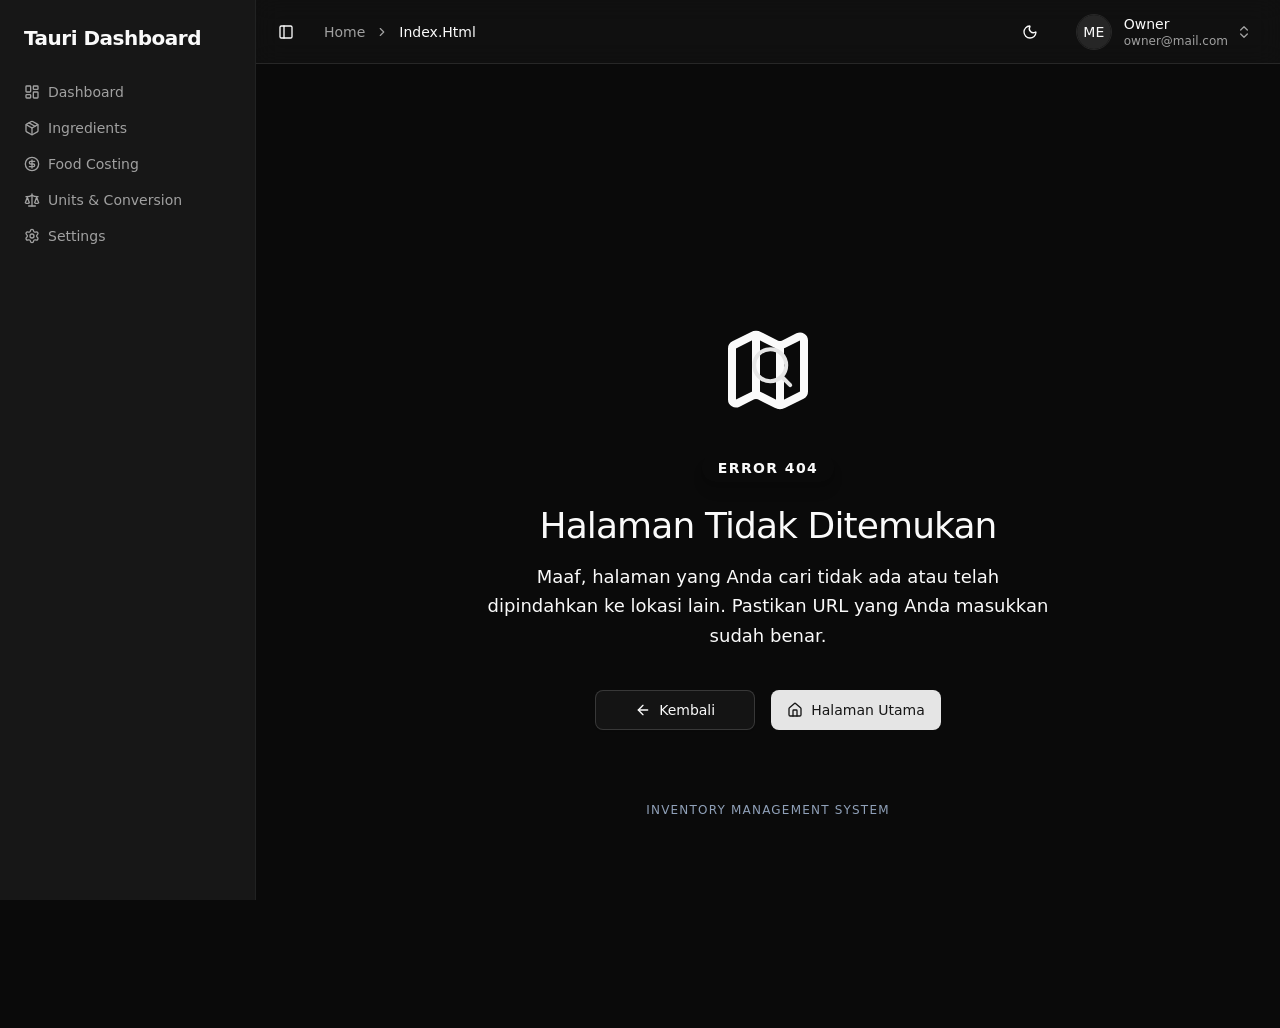
==== index.html @ 5212d410 "first commit" ====
<!doctype html>
<html lang="en">
  <head>
    <meta charset="UTF-8" />
    <link rel="icon" type="image/svg+xml" href="/vite.svg" />
    <meta name="viewport" content="width=device-width, initial-scale=1.0" />
    <title>recipe-management</title>
    <script type="module" crossorigin src="/assets/index-CZY2-9DW.js"></script>
    <link rel="stylesheet" crossorigin href="/assets/index-BHCFNQaO.css">
  </head>
  <body>
    <div id="root"></div>
  </body>
</html>
---- assets/index-BHCFNQaO.css ----
@layer properties{@supports (((-webkit-hyphens:none)) and (not (margin-trim:inline))) or ((-moz-orient:inline) and (not (color:rgb(from red r g b)))){*,:before,:after,::backdrop{--tw-translate-x:0;--tw-translate-y:0;--tw-translate-z:0;--tw-scale-x:1;--tw-scale-y:1;--tw-scale-z:1;--tw-rotate-x:initial;--tw-rotate-y:initial;--tw-rotate-z:initial;--tw-skew-x:initial;--tw-skew-y:initial;--tw-space-y-reverse:0;--tw-space-x-reverse:0;--tw-border-style:solid;--tw-leading:initial;--tw-font-weight:initial;--tw-tracking:initial;--tw-ordinal:initial;--tw-slashed-zero:initial;--tw-numeric-figure:initial;--tw-numeric-spacing:initial;--tw-numeric-fraction:initial;--tw-shadow:0 0 #0000;--tw-shadow-color:initial;--tw-shadow-alpha:100%;--tw-inset-shadow:0 0 #0000;--tw-inset-shadow-color:initial;--tw-inset-shadow-alpha:100%;--tw-ring-color:initial;--tw-ring-shadow:0 0 #0000;--tw-inset-ring-color:initial;--tw-inset-ring-shadow:0 0 #0000;--tw-ring-inset:initial;--tw-ring-offset-width:0px;--tw-ring-offset-color:#fff;--tw-ring-offset-shadow:0 0 #0000;--tw-outline-style:solid;--tw-blur:initial;--tw-brightness:initial;--tw-contrast:initial;--tw-grayscale:initial;--tw-hue-rotate:initial;--tw-invert:initial;--tw-opacity:initial;--tw-saturate:initial;--tw-sepia:initial;--tw-drop-shadow:initial;--tw-drop-shadow-color:initial;--tw-drop-shadow-alpha:100%;--tw-drop-shadow-size:initial;--tw-backdrop-blur:initial;--tw-backdrop-brightness:initial;--tw-backdrop-contrast:initial;--tw-backdrop-grayscale:initial;--tw-backdrop-hue-rotate:initial;--tw-backdrop-invert:initial;--tw-backdrop-opacity:initial;--tw-backdrop-saturate:initial;--tw-backdrop-sepia:initial;--tw-duration:initial;--tw-ease:initial;--tw-content:"";--tw-animation-delay:0s;--tw-animation-direction:normal;--tw-animation-duration:initial;--tw-animation-fill-mode:none;--tw-animation-iteration-count:1;--tw-enter-blur:0;--tw-enter-opacity:1;--tw-enter-rotate:0;--tw-enter-scale:1;--tw-enter-translate-x:0;--tw-enter-translate-y:0;--tw-exit-blur:0;--tw-exit-opacity:1;--tw-exit-rotate:0;--tw-exit-scale:1;--tw-exit-translate-x:0;--tw-exit-translate-y:0}}}@layer theme{:root,:host{--font-sans:ui-sans-serif, system-ui, sans-serif, "Apple Color Emoji", "Segoe UI Emoji", "Segoe UI Symbol", "Noto Color Emoji";--font-mono:ui-monospace, SFMono-Regular, Menlo, Monaco, Consolas, "Liberation Mono", "Courier New", monospace;--color-red-50:oklch(97.1% .013 17.38);--color-red-100:oklch(93.6% .032 17.717);--color-red-400:oklch(70.4% .191 22.216);--color-red-500:oklch(63.7% .237 25.331);--color-red-600:oklch(57.7% .245 27.325);--color-red-900:oklch(39.6% .141 25.723);--color-red-950:oklch(25.8% .092 26.042);--color-amber-500:oklch(76.9% .188 70.08);--color-amber-600:oklch(66.6% .179 58.318);--color-amber-700:oklch(55.5% .163 48.998);--color-green-100:oklch(96.2% .044 156.743);--color-green-400:oklch(79.2% .209 151.711);--color-green-500:oklch(72.3% .219 149.579);--color-green-600:oklch(62.7% .194 149.214);--color-green-700:oklch(52.7% .154 150.069);--color-blue-50:oklch(97% .014 254.604);--color-blue-100:oklch(93.2% .032 255.585);--color-blue-400:oklch(70.7% .165 254.624);--color-blue-500:oklch(62.3% .214 259.815);--color-blue-600:oklch(54.6% .245 262.881);--color-blue-700:oklch(48.8% .243 264.376);--color-blue-800:oklch(42.4% .199 265.638);--color-slate-200:oklch(92.9% .013 255.508);--color-slate-300:oklch(86.9% .022 252.894);--color-slate-400:oklch(70.4% .04 256.788);--color-slate-500:oklch(55.4% .046 257.417);--color-slate-600:oklch(44.6% .043 257.281);--color-slate-700:oklch(37.2% .044 257.287);--color-slate-800:oklch(27.9% .041 260.031);--color-slate-900:oklch(20.8% .042 265.755);--color-gray-100:oklch(96.7% .003 264.542);--color-gray-300:oklch(87.2% .01 258.338);--color-gray-700:oklch(37.3% .034 259.733);--color-gray-800:oklch(27.8% .033 256.848);--color-black:#000;--color-white:#fff;--spacing:.25rem;--container-sm:24rem;--container-md:28rem;--container-lg:32rem;--container-xl:36rem;--container-4xl:56rem;--container-5xl:64rem;--text-xs:.75rem;--text-xs--line-height:calc(1 / .75);--text-sm:.875rem;--text-sm--line-height:calc(1.25 / .875);--text-base:1rem;--text-base--line-height: 1.5 ;--text-lg:1.125rem;--text-lg--line-height:calc(1.75 / 1.125);--text-xl:1.25rem;--text-xl--line-height:calc(1.75 / 1.25);--text-2xl:1.5rem;--text-2xl--line-height:calc(2 / 1.5);--text-3xl:1.875rem;--text-3xl--line-height: 1.2 ;--text-4xl:2.25rem;--text-4xl--line-height:calc(2.5 / 2.25);--font-weight-light:300;--font-weight-normal:400;--font-weight-medium:500;--font-weight-semibold:600;--font-weight-bold:700;--font-weight-black:900;--tracking-tighter:-.05em;--tracking-tight:-.025em;--tracking-wider:.05em;--tracking-widest:.1em;--leading-snug:1.375;--leading-relaxed:1.625;--radius-xs:.125rem;--ease-in-out:cubic-bezier(.4, 0, .2, 1);--animate-spin:spin 1s linear infinite;--animate-pulse:pulse 2s cubic-bezier(.4, 0, .6, 1) infinite;--blur-md:12px;--blur-2xl:40px;--blur-3xl:64px;--aspect-video:16 / 9;--default-transition-duration:.15s;--default-transition-timing-function:cubic-bezier(.4, 0, .2, 1);--default-font-family:var(--font-sans);--default-mono-font-family:var(--font-mono);--color-border:var(--border)}}@layer base{*,:after,:before,::backdrop{box-sizing:border-box;border:0 solid;margin:0;padding:0}::file-selector-button{box-sizing:border-box;border:0 solid;margin:0;padding:0}html,:host{-webkit-text-size-adjust:100%;tab-size:4;line-height:1.5;font-family:var(--default-font-family,ui-sans-serif, system-ui, sans-serif, "Apple Color Emoji", "Segoe UI Emoji", "Segoe UI Symbol", "Noto Color Emoji");font-feature-settings:var(--default-font-feature-settings,normal);font-variation-settings:var(--default-font-variation-settings,normal);-webkit-tap-highlight-color:transparent}hr{height:0;color:inherit;border-top-width:1px}abbr:where([title]){-webkit-text-decoration:underline dotted;text-decoration:underline dotted}h1,h2,h3,h4,h5,h6{font-size:inherit;font-weight:inherit}a{color:inherit;-webkit-text-decoration:inherit;text-decoration:inherit}b,strong{font-weight:bolder}code,kbd,samp,pre{font-family:var(--default-mono-font-family,ui-monospace, SFMono-Regular, Menlo, Monaco, Consolas, "Liberation Mono", "Courier New", monospace);font-feature-settings:var(--default-mono-font-feature-settings,normal);font-variation-settings:var(--default-mono-font-variation-settings,normal);font-size:1em}small{font-size:80%}sub,sup{vertical-align:baseline;font-size:75%;line-height:0;position:relative}sub{bottom:-.25em}sup{top:-.5em}table{text-indent:0;border-color:inherit;border-collapse:collapse}:-moz-focusring{outline:auto}progress{vertical-align:baseline}summary{display:list-item}ol,ul,menu{list-style:none}img,svg,video,canvas,audio,iframe,embed,object{vertical-align:middle;display:block}img,video{max-width:100%;height:auto}button,input,select,optgroup,textarea{font:inherit;font-feature-settings:inherit;font-variation-settings:inherit;letter-spacing:inherit;color:inherit;opacity:1;background-color:#0000;border-radius:0}::file-selector-button{font:inherit;font-feature-settings:inherit;font-variation-settings:inherit;letter-spacing:inherit;color:inherit;opacity:1;background-color:#0000;border-radius:0}:where(select:is([multiple],[size])) optgroup{font-weight:bolder}:where(select:is([multiple],[size])) optgroup option{padding-inline-start:20px}::file-selector-button{margin-inline-end:4px}::placeholder{opacity:1}@supports (not ((-webkit-appearance:-apple-pay-button))) or (contain-intrinsic-size:1px){::placeholder{color:currentColor}@supports (color:color-mix(in lab,red,red)){::placeholder{color:color-mix(in oklab,currentcolor 50%,transparent)}}}textarea{resize:vertical}::-webkit-search-decoration{-webkit-appearance:none}::-webkit-date-and-time-value{min-height:1lh;text-align:inherit}::-webkit-datetime-edit{display:inline-flex}::-webkit-datetime-edit-fields-wrapper{padding:0}::-webkit-datetime-edit{padding-block:0}::-webkit-datetime-edit-year-field{padding-block:0}::-webkit-datetime-edit-month-field{padding-block:0}::-webkit-datetime-edit-day-field{padding-block:0}::-webkit-datetime-edit-hour-field{padding-block:0}::-webkit-datetime-edit-minute-field{padding-block:0}::-webkit-datetime-edit-second-field{padding-block:0}::-webkit-datetime-edit-millisecond-field{padding-block:0}::-webkit-datetime-edit-meridiem-field{padding-block:0}::-webkit-calendar-picker-indicator{line-height:1}:-moz-ui-invalid{box-shadow:none}button,input:where([type=button],[type=reset],[type=submit]){appearance:button}::file-selector-button{appearance:button}::-webkit-inner-spin-button{height:auto}::-webkit-outer-spin-button{height:auto}[hidden]:where(:not([hidden=until-found])){display:none!important}*{border-color:var(--border);outline-color:var(--ring)}@supports (color:color-mix(in lab,red,red)){*{outline-color:color-mix(in oklab,var(--ring) 50%,transparent)}}body{background-color:var(--background);color:var(--foreground)}}@layer components;@layer utilities{.\@container\/card-header{container:card-header/inline-size}.pointer-events-none{pointer-events:none}.collapse{visibility:collapse}.sr-only{clip-path:inset(50%);white-space:nowrap;border-width:0;width:1px;height:1px;margin:-1px;padding:0;position:absolute;overflow:hidden}.absolute{position:absolute}.fixed{position:fixed}.relative{position:relative}.static{position:static}.sticky{position:sticky}.inset-0{inset:calc(var(--spacing) * 0)}.inset-x-0{inset-inline:calc(var(--spacing) * 0)}.inset-y-0{inset-block:calc(var(--spacing) * 0)}.start{inset-inline-start:var(--spacing)}.end{inset-inline-end:var(--spacing)}.top-0{top:calc(var(--spacing) * 0)}.top-1{top:calc(var(--spacing) * 1)}.top-1\.5{top:calc(var(--spacing) * 1.5)}.top-1\/2{top:50%}.top-2\.5{top:calc(var(--spacing) * 2.5)}.top-3{top:calc(var(--spacing) * 3)}.top-3\.5{top:calc(var(--spacing) * 3.5)}.top-4{top:calc(var(--spacing) * 4)}.top-\[50\%\]{top:50%}.-right-2{right:calc(var(--spacing) * -2)}.right-0{right:calc(var(--spacing) * 0)}.right-1{right:calc(var(--spacing) * 1)}.right-2{right:calc(var(--spacing) * 2)}.right-3{right:calc(var(--spacing) * 3)}.right-4{right:calc(var(--spacing) * 4)}.-bottom-2{bottom:calc(var(--spacing) * -2)}.-bottom-4{bottom:calc(var(--spacing) * -4)}.bottom-0{bottom:calc(var(--spacing) * 0)}.bottom-10{bottom:calc(var(--spacing) * 10)}.left-0{left:calc(var(--spacing) * 0)}.left-1\/2{left:50%}.left-2{left:calc(var(--spacing) * 2)}.left-2\.5{left:calc(var(--spacing) * 2.5)}.left-3{left:calc(var(--spacing) * 3)}.left-\[50\%\]{left:50%}.z-10{z-index:10}.z-20{z-index:20}.z-50{z-index:50}.z-\[100\]{z-index:100}.order-1{order:1}.order-2{order:2}.col-span-1{grid-column:span 1/span 1}.col-span-2{grid-column:span 2/span 2}.col-start-2{grid-column-start:2}.row-span-2{grid-row:span 2/span 2}.row-start-1{grid-row-start:1}.container{width:100%}@media(min-width:40rem){.container{max-width:40rem}}@media(min-width:48rem){.container{max-width:48rem}}@media(min-width:64rem){.container{max-width:64rem}}@media(min-width:80rem){.container{max-width:80rem}}@media(min-width:96rem){.container{max-width:96rem}}.-mx-1{margin-inline:calc(var(--spacing) * -1)}.mx-0{margin-inline:calc(var(--spacing) * 0)}.mx-2{margin-inline:calc(var(--spacing) * 2)}.mx-3\.5{margin-inline:calc(var(--spacing) * 3.5)}.mx-4{margin-inline:calc(var(--spacing) * 4)}.mx-auto{margin-inline:auto}.my-0\.5{margin-block:calc(var(--spacing) * .5)}.my-1{margin-block:calc(var(--spacing) * 1)}.my-4{margin-block:calc(var(--spacing) * 4)}.mt-1{margin-top:calc(var(--spacing) * 1)}.mt-2{margin-top:calc(var(--spacing) * 2)}.mt-3{margin-top:calc(var(--spacing) * 3)}.mt-4{margin-top:calc(var(--spacing) * 4)}.mt-6{margin-top:calc(var(--spacing) * 6)}.mt-8{margin-top:calc(var(--spacing) * 8)}.mt-auto{margin-top:auto}.mr-1{margin-right:calc(var(--spacing) * 1)}.mr-2{margin-right:calc(var(--spacing) * 2)}.mb-1{margin-bottom:calc(var(--spacing) * 1)}.mb-2{margin-bottom:calc(var(--spacing) * 2)}.mb-4{margin-bottom:calc(var(--spacing) * 4)}.mb-6{margin-bottom:calc(var(--spacing) * 6)}.mb-8{margin-bottom:calc(var(--spacing) * 8)}.mb-12{margin-bottom:calc(var(--spacing) * 12)}.ml-2{margin-left:calc(var(--spacing) * 2)}.ml-4{margin-left:calc(var(--spacing) * 4)}.ml-auto{margin-left:auto}.block{display:block}.flex{display:flex}.grid{display:grid}.hidden{display:none}.inline{display:inline}.inline-block{display:inline-block}.inline-flex{display:inline-flex}.table{display:table}.table-caption{display:table-caption}.table-cell{display:table-cell}.table-row{display:table-row}.field-sizing-content{field-sizing:content}.aspect-square{aspect-ratio:1}.aspect-video{aspect-ratio:var(--aspect-video)}.size-2{width:calc(var(--spacing) * 2);height:calc(var(--spacing) * 2)}.size-2\.5{width:calc(var(--spacing) * 2.5);height:calc(var(--spacing) * 2.5)}.size-3\.5{width:calc(var(--spacing) * 3.5);height:calc(var(--spacing) * 3.5)}.size-4{width:calc(var(--spacing) * 4);height:calc(var(--spacing) * 4)}.size-7{width:calc(var(--spacing) * 7);height:calc(var(--spacing) * 7)}.size-8{width:calc(var(--spacing) * 8);height:calc(var(--spacing) * 8)}.size-9{width:calc(var(--spacing) * 9);height:calc(var(--spacing) * 9)}.size-10{width:calc(var(--spacing) * 10);height:calc(var(--spacing) * 10)}.size-full{width:100%;height:100%}.h-1\.5{height:calc(var(--spacing) * 1.5)}.h-2{height:calc(var(--spacing) * 2)}.h-2\.5{height:calc(var(--spacing) * 2.5)}.h-4{height:calc(var(--spacing) * 4)}.h-5{height:calc(var(--spacing) * 5)}.h-7{height:calc(var(--spacing) * 7)}.h-8{height:calc(var(--spacing) * 8)}.h-9{height:calc(var(--spacing) * 9)}.h-10{height:calc(var(--spacing) * 10)}.h-12{height:calc(var(--spacing) * 12)}.h-14{height:calc(var(--spacing) * 14)}.h-16{height:calc(var(--spacing) * 16)}.h-20{height:calc(var(--spacing) * 20)}.h-24{height:calc(var(--spacing) * 24)}.h-32{height:calc(var(--spacing) * 32)}.h-40{height:calc(var(--spacing) * 40)}.h-48{height:calc(var(--spacing) * 48)}.h-\[1\.2rem\]{height:1.2rem}.h-\[1\.15rem\]{height:1.15rem}.h-\[300px\]{height:300px}.h-\[calc\(100\%-1px\)\]{height:calc(100% - 1px)}.h-\[var\(--radix-select-trigger-height\)\]{height:var(--radix-select-trigger-height)}.h-auto{height:auto}.h-full{height:100%}.h-px{height:1px}.h-svh{height:100svh}.max-h-\(--radix-dropdown-menu-content-available-height\){max-height:var(--radix-dropdown-menu-content-available-height)}.max-h-\(--radix-select-content-available-height\){max-height:var(--radix-select-content-available-height)}.max-h-40{max-height:calc(var(--spacing) * 40)}.max-h-\[60vh\]{max-height:60vh}.max-h-\[90vh\]{max-height:90vh}.min-h-0{min-height:calc(var(--spacing) * 0)}.min-h-16{min-height:calc(var(--spacing) * 16)}.min-h-screen{min-height:100vh}.min-h-svh{min-height:100svh}.w-\(--sidebar-width\){width:var(--sidebar-width)}.w-0{width:calc(var(--spacing) * 0)}.w-1{width:calc(var(--spacing) * 1)}.w-1\.5{width:calc(var(--spacing) * 1.5)}.w-2{width:calc(var(--spacing) * 2)}.w-2\.5{width:calc(var(--spacing) * 2.5)}.w-3\/4{width:75%}.w-4{width:calc(var(--spacing) * 4)}.w-5{width:calc(var(--spacing) * 5)}.w-8{width:calc(var(--spacing) * 8)}.w-9{width:calc(var(--spacing) * 9)}.w-10{width:calc(var(--spacing) * 10)}.w-12{width:calc(var(--spacing) * 12)}.w-16{width:calc(var(--spacing) * 16)}.w-20{width:calc(var(--spacing) * 20)}.w-24{width:calc(var(--spacing) * 24)}.w-40{width:calc(var(--spacing) * 40)}.w-48{width:calc(var(--spacing) * 48)}.w-56{width:calc(var(--spacing) * 56)}.w-\[1\.2rem\]{width:1.2rem}.w-\[50px\]{width:50px}.w-\[80\%\]{width:80%}.w-\[80px\]{width:80px}.w-\[100px\]{width:100px}.w-\[150px\]{width:150px}.w-auto{width:auto}.w-fit{width:fit-content}.w-full{width:100%}.max-w-\(--skeleton-width\){max-width:var(--skeleton-width)}.max-w-4xl{max-width:var(--container-4xl)}.max-w-5xl{max-width:var(--container-5xl)}.max-w-\[calc\(100\%-2rem\)\]{max-width:calc(100% - 2rem)}.max-w-md{max-width:var(--container-md)}.max-w-sm{max-width:var(--container-sm)}.max-w-xl{max-width:var(--container-xl)}.min-w-0{min-width:calc(var(--spacing) * 0)}.min-w-5{min-width:calc(var(--spacing) * 5)}.min-w-\[8rem\]{min-width:8rem}.min-w-\[160px\]{min-width:160px}.min-w-\[var\(--radix-select-trigger-width\)\]{min-width:var(--radix-select-trigger-width)}.min-w-fit{min-width:fit-content}.flex-1{flex:1}.shrink-0{flex-shrink:0}.grow{flex-grow:1}.caption-bottom{caption-side:bottom}.origin-\(--radix-dropdown-menu-content-transform-origin\){transform-origin:var(--radix-dropdown-menu-content-transform-origin)}.origin-\(--radix-select-content-transform-origin\){transform-origin:var(--radix-select-content-transform-origin)}.origin-\(--radix-tooltip-content-transform-origin\){transform-origin:var(--radix-tooltip-content-transform-origin)}.-translate-x-1\/2{--tw-translate-x: -50% ;translate:var(--tw-translate-x) var(--tw-translate-y)}.-translate-x-px{--tw-translate-x:-1px;translate:var(--tw-translate-x) var(--tw-translate-y)}.translate-x-\[-50\%\]{--tw-translate-x:-50%;translate:var(--tw-translate-x) var(--tw-translate-y)}.translate-x-px{--tw-translate-x:1px;translate:var(--tw-translate-x) var(--tw-translate-y)}.-translate-y-1\/2{--tw-translate-y: -50% ;translate:var(--tw-translate-x) var(--tw-translate-y)}.translate-y-\[-50\%\]{--tw-translate-y:-50%;translate:var(--tw-translate-x) var(--tw-translate-y)}.translate-y-\[calc\(-50\%_-_2px\)\]{--tw-translate-y: calc(-50% - 2px) ;translate:var(--tw-translate-x) var(--tw-translate-y)}.scale-0{--tw-scale-x:0%;--tw-scale-y:0%;--tw-scale-z:0%;scale:var(--tw-scale-x) var(--tw-scale-y)}.scale-100{--tw-scale-x:100%;--tw-scale-y:100%;--tw-scale-z:100%;scale:var(--tw-scale-x) var(--tw-scale-y)}.scale-150{--tw-scale-x:150%;--tw-scale-y:150%;--tw-scale-z:150%;scale:var(--tw-scale-x) var(--tw-scale-y)}.rotate-0{rotate:none}.rotate-45{rotate:45deg}.rotate-90{rotate:90deg}.transform{transform:var(--tw-rotate-x,) var(--tw-rotate-y,) var(--tw-rotate-z,) var(--tw-skew-x,) var(--tw-skew-y,)}.animate-in{animation:enter var(--tw-animation-duration,var(--tw-duration,.15s))var(--tw-ease,ease)var(--tw-animation-delay,0s)var(--tw-animation-iteration-count,1)var(--tw-animation-direction,normal)var(--tw-animation-fill-mode,none)}.animate-pulse{animation:var(--animate-pulse)}.animate-spin{animation:var(--animate-spin)}.cursor-default{cursor:default}.cursor-pointer{cursor:pointer}.touch-none{touch-action:none}.resize{resize:both}.resize-none{resize:none}.scroll-my-1{scroll-margin-block:calc(var(--spacing) * 1)}.auto-rows-min{grid-auto-rows:min-content}.grid-cols-1{grid-template-columns:repeat(1,minmax(0,1fr))}.grid-cols-2{grid-template-columns:repeat(2,minmax(0,1fr))}.grid-cols-3{grid-template-columns:repeat(3,minmax(0,1fr))}.grid-rows-\[auto_auto\]{grid-template-rows:auto auto}.flex-col{flex-direction:column}.flex-col-reverse{flex-direction:column-reverse}.flex-row{flex-direction:row}.flex-wrap{flex-wrap:wrap}.place-items-center{place-items:center}.items-center{align-items:center}.items-end{align-items:flex-end}.items-start{align-items:flex-start}.items-stretch{align-items:stretch}.justify-between{justify-content:space-between}.justify-center{justify-content:center}.justify-end{justify-content:flex-end}.gap-1{gap:calc(var(--spacing) * 1)}.gap-1\.5{gap:calc(var(--spacing) * 1.5)}.gap-2{gap:calc(var(--spacing) * 2)}.gap-3{gap:calc(var(--spacing) * 3)}.gap-4{gap:calc(var(--spacing) * 4)}.gap-6{gap:calc(var(--spacing) * 6)}.gap-8{gap:calc(var(--spacing) * 8)}:where(.space-y-0>:not(:last-child)){--tw-space-y-reverse:0;margin-block-start:calc(calc(var(--spacing) * 0) * var(--tw-space-y-reverse));margin-block-end:calc(calc(var(--spacing) * 0) * calc(1 - var(--tw-space-y-reverse)))}:where(.space-y-0\.5>:not(:last-child)){--tw-space-y-reverse:0;margin-block-start:calc(calc(var(--spacing) * .5) * var(--tw-space-y-reverse));margin-block-end:calc(calc(var(--spacing) * .5) * calc(1 - var(--tw-space-y-reverse)))}:where(.space-y-1>:not(:last-child)){--tw-space-y-reverse:0;margin-block-start:calc(calc(var(--spacing) * 1) * var(--tw-space-y-reverse));margin-block-end:calc(calc(var(--spacing) * 1) * calc(1 - var(--tw-space-y-reverse)))}:where(.space-y-2>:not(:last-child)){--tw-space-y-reverse:0;margin-block-start:calc(calc(var(--spacing) * 2) * var(--tw-space-y-reverse));margin-block-end:calc(calc(var(--spacing) * 2) * calc(1 - var(--tw-space-y-reverse)))}:where(.space-y-3>:not(:last-child)){--tw-space-y-reverse:0;margin-block-start:calc(calc(var(--spacing) * 3) * var(--tw-space-y-reverse));margin-block-end:calc(calc(var(--spacing) * 3) * calc(1 - var(--tw-space-y-reverse)))}:where(.space-y-4>:not(:last-child)){--tw-space-y-reverse:0;margin-block-start:calc(calc(var(--spacing) * 4) * var(--tw-space-y-reverse));margin-block-end:calc(calc(var(--spacing) * 4) * calc(1 - var(--tw-space-y-reverse)))}:where(.space-y-6>:not(:last-child)){--tw-space-y-reverse:0;margin-block-start:calc(calc(var(--spacing) * 6) * var(--tw-space-y-reverse));margin-block-end:calc(calc(var(--spacing) * 6) * calc(1 - var(--tw-space-y-reverse)))}:where(.space-y-8>:not(:last-child)){--tw-space-y-reverse:0;margin-block-start:calc(calc(var(--spacing) * 8) * var(--tw-space-y-reverse));margin-block-end:calc(calc(var(--spacing) * 8) * calc(1 - var(--tw-space-y-reverse)))}:where(.space-y-10>:not(:last-child)){--tw-space-y-reverse:0;margin-block-start:calc(calc(var(--spacing) * 10) * var(--tw-space-y-reverse));margin-block-end:calc(calc(var(--spacing) * 10) * calc(1 - var(--tw-space-y-reverse)))}:where(.space-x-3>:not(:last-child)){--tw-space-x-reverse:0;margin-inline-start:calc(calc(var(--spacing) * 3) * var(--tw-space-x-reverse));margin-inline-end:calc(calc(var(--spacing) * 3) * calc(1 - var(--tw-space-x-reverse)))}.self-start{align-self:flex-start}.justify-self-end{justify-self:flex-end}.truncate{text-overflow:ellipsis;white-space:nowrap;overflow:hidden}.overflow-auto{overflow:auto}.overflow-hidden{overflow:hidden}.overflow-x-auto{overflow-x:auto}.overflow-x-hidden{overflow-x:hidden}.overflow-y-auto{overflow-y:auto}.rounded{border-radius:.25rem}.rounded-2xl{border-radius:calc(var(--radius) + 8px)}.rounded-\[2px\]{border-radius:2px}.rounded-\[inherit\]{border-radius:inherit}.rounded-full{border-radius:3.40282e38px}.rounded-lg{border-radius:var(--radius)}.rounded-md{border-radius:calc(var(--radius) - 2px)}.rounded-sm{border-radius:calc(var(--radius) - 4px)}.rounded-xl{border-radius:calc(var(--radius) + 4px)}.rounded-xs{border-radius:var(--radius-xs)}.border{border-style:var(--tw-border-style);border-width:1px}.border-2{border-style:var(--tw-border-style);border-width:2px}.border-4{border-style:var(--tw-border-style);border-width:4px}.border-\[1\.5px\]{border-style:var(--tw-border-style);border-width:1.5px}.border-t{border-top-style:var(--tw-border-style);border-top-width:1px}.border-r{border-right-style:var(--tw-border-style);border-right-width:1px}.border-b{border-bottom-style:var(--tw-border-style);border-bottom-width:1px}.border-l{border-left-style:var(--tw-border-style);border-left-width:1px}.border-dashed{--tw-border-style:dashed;border-style:dashed}.border-\(--color-border\){border-color:var(--color-border)}.border-blue-100{border-color:var(--color-blue-100)}.border-border\/50{border-color:var(--border)}@supports (color:color-mix(in lab,red,red)){.border-border\/50{border-color:color-mix(in oklab,var(--border) 50%,transparent)}}.border-destructive{border-color:var(--destructive)}.border-input{border-color:var(--input)}.border-muted{border-color:var(--muted)}.border-primary,.border-primary\/20{border-color:var(--primary)}@supports (color:color-mix(in lab,red,red)){.border-primary\/20{border-color:color-mix(in oklab,var(--primary) 20%,transparent)}}.border-red-50{border-color:var(--color-red-50)}.border-red-100{border-color:var(--color-red-100)}.border-sidebar-border{border-color:var(--sidebar-border)}.border-slate-200{border-color:var(--color-slate-200)}.border-transparent{border-color:#0000}.border-t-primary{border-top-color:var(--primary)}.border-t-transparent{border-top-color:#0000}.border-l-transparent{border-left-color:#0000}.bg-\(--color-bg\){background-color:var(--color-bg)}.bg-accent{background-color:var(--accent)}.bg-amber-600{background-color:var(--color-amber-600)}.bg-background{background-color:var(--background)}.bg-black\/50{background-color:#00000080}@supports (color:color-mix(in lab,red,red)){.bg-black\/50{background-color:color-mix(in oklab,var(--color-black) 50%,transparent)}}.bg-blue-50{background-color:var(--color-blue-50)}.bg-blue-600{background-color:var(--color-blue-600)}.bg-border{background-color:var(--border)}.bg-card,.bg-card\/50{background-color:var(--card)}@supports (color:color-mix(in lab,red,red)){.bg-card\/50{background-color:color-mix(in oklab,var(--card) 50%,transparent)}}.bg-destructive,.bg-destructive\/10{background-color:var(--destructive)}@supports (color:color-mix(in lab,red,red)){.bg-destructive\/10{background-color:color-mix(in oklab,var(--destructive) 10%,transparent)}}.bg-foreground{background-color:var(--foreground)}.bg-green-100{background-color:var(--color-green-100)}.bg-green-500{background-color:var(--color-green-500)}.bg-green-600{background-color:var(--color-green-600)}.bg-muted,.bg-muted\/30{background-color:var(--muted)}@supports (color:color-mix(in lab,red,red)){.bg-muted\/30{background-color:color-mix(in oklab,var(--muted) 30%,transparent)}}.bg-muted\/50{background-color:var(--muted)}@supports (color:color-mix(in lab,red,red)){.bg-muted\/50{background-color:color-mix(in oklab,var(--muted) 50%,transparent)}}.bg-popover{background-color:var(--popover)}.bg-primary,.bg-primary\/5{background-color:var(--primary)}@supports (color:color-mix(in lab,red,red)){.bg-primary\/5{background-color:color-mix(in oklab,var(--primary) 5%,transparent)}}.bg-primary\/10{background-color:var(--primary)}@supports (color:color-mix(in lab,red,red)){.bg-primary\/10{background-color:color-mix(in oklab,var(--primary) 10%,transparent)}}.bg-primary\/20{background-color:var(--primary)}@supports (color:color-mix(in lab,red,red)){.bg-primary\/20{background-color:color-mix(in oklab,var(--primary) 20%,transparent)}}.bg-primary\/40{background-color:var(--primary)}@supports (color:color-mix(in lab,red,red)){.bg-primary\/40{background-color:color-mix(in oklab,var(--primary) 40%,transparent)}}.bg-primary\/\[0\.02\]{background-color:var(--primary)}@supports (color:color-mix(in lab,red,red)){.bg-primary\/\[0\.02\]{background-color:color-mix(in oklab,var(--primary) 2%,transparent)}}.bg-red-50{background-color:var(--color-red-50)}.bg-red-50\/50{background-color:#fef2f280}@supports (color:color-mix(in lab,red,red)){.bg-red-50\/50{background-color:color-mix(in oklab,var(--color-red-50) 50%,transparent)}}.bg-red-100{background-color:var(--color-red-100)}.bg-secondary{background-color:var(--secondary)}.bg-sidebar{background-color:var(--sidebar)}.bg-sidebar-accent{background-color:var(--sidebar-accent)}.bg-sidebar-border{background-color:var(--sidebar-border)}.bg-slate-800{background-color:var(--color-slate-800)}.bg-slate-900{background-color:var(--color-slate-900)}.bg-transparent{background-color:#0000}.bg-white{background-color:var(--color-white)}.fill-current{fill:currentColor}.fill-foreground{fill:var(--foreground)}.fill-primary{fill:var(--primary)}.p-0{padding:calc(var(--spacing) * 0)}.p-1{padding:calc(var(--spacing) * 1)}.p-2{padding:calc(var(--spacing) * 2)}.p-3{padding:calc(var(--spacing) * 3)}.p-4{padding:calc(var(--spacing) * 4)}.p-6{padding:calc(var(--spacing) * 6)}.p-8{padding:calc(var(--spacing) * 8)}.p-\[3px\]{padding:3px}.p-px{padding:1px}.px-0{padding-inline:calc(var(--spacing) * 0)}.px-1{padding-inline:calc(var(--spacing) * 1)}.px-2{padding-inline:calc(var(--spacing) * 2)}.px-2\.5{padding-inline:calc(var(--spacing) * 2.5)}.px-3{padding-inline:calc(var(--spacing) * 3)}.px-4{padding-inline:calc(var(--spacing) * 4)}.px-6{padding-inline:calc(var(--spacing) * 6)}.py-0\.5{padding-block:calc(var(--spacing) * .5)}.py-1{padding-block:calc(var(--spacing) * 1)}.py-1\.5{padding-block:calc(var(--spacing) * 1.5)}.py-2{padding-block:calc(var(--spacing) * 2)}.py-4{padding-block:calc(var(--spacing) * 4)}.py-6{padding-block:calc(var(--spacing) * 6)}.py-8{padding-block:calc(var(--spacing) * 8)}.pt-2{padding-top:calc(var(--spacing) * 2)}.pt-3{padding-top:calc(var(--spacing) * 3)}.pt-4{padding-top:calc(var(--spacing) * 4)}.pt-6{padding-top:calc(var(--spacing) * 6)}.pt-8{padding-top:calc(var(--spacing) * 8)}.pt-12{padding-top:calc(var(--spacing) * 12)}.pr-2{padding-right:calc(var(--spacing) * 2)}.pr-4{padding-right:calc(var(--spacing) * 4)}.pr-8{padding-right:calc(var(--spacing) * 8)}.pr-12{padding-right:calc(var(--spacing) * 12)}.pb-2{padding-bottom:calc(var(--spacing) * 2)}.pb-3{padding-bottom:calc(var(--spacing) * 3)}.pb-4{padding-bottom:calc(var(--spacing) * 4)}.pl-2{padding-left:calc(var(--spacing) * 2)}.pl-8{padding-left:calc(var(--spacing) * 8)}.pl-9{padding-left:calc(var(--spacing) * 9)}.pl-10{padding-left:calc(var(--spacing) * 10)}.pl-12{padding-left:calc(var(--spacing) * 12)}.text-center{text-align:center}.text-left{text-align:left}.text-right{text-align:right}.align-middle{vertical-align:middle}.font-mono{font-family:var(--font-mono)}.text-2xl{font-size:var(--text-2xl);line-height:var(--tw-leading,var(--text-2xl--line-height))}.text-3xl{font-size:var(--text-3xl);line-height:var(--tw-leading,var(--text-3xl--line-height))}.text-4xl{font-size:var(--text-4xl);line-height:var(--tw-leading,var(--text-4xl--line-height))}.text-base{font-size:var(--text-base);line-height:var(--tw-leading,var(--text-base--line-height))}.text-lg{font-size:var(--text-lg);line-height:var(--tw-leading,var(--text-lg--line-height))}.text-sm{font-size:var(--text-sm);line-height:var(--tw-leading,var(--text-sm--line-height))}.text-xl{font-size:var(--text-xl);line-height:var(--tw-leading,var(--text-xl--line-height))}.text-xs{font-size:var(--text-xs);line-height:var(--tw-leading,var(--text-xs--line-height))}.text-\[0\.8rem\]{font-size:.8rem}.text-\[10px\]{font-size:10px}.leading-none{--tw-leading:1;line-height:1}.leading-relaxed{--tw-leading:var(--leading-relaxed);line-height:var(--leading-relaxed)}.leading-snug{--tw-leading:var(--leading-snug);line-height:var(--leading-snug)}.font-black{--tw-font-weight:var(--font-weight-black);font-weight:var(--font-weight-black)}.font-bold{--tw-font-weight:var(--font-weight-bold);font-weight:var(--font-weight-bold)}.font-light{--tw-font-weight:var(--font-weight-light);font-weight:var(--font-weight-light)}.font-medium{--tw-font-weight:var(--font-weight-medium);font-weight:var(--font-weight-medium)}.font-normal{--tw-font-weight:var(--font-weight-normal);font-weight:var(--font-weight-normal)}.font-semibold{--tw-font-weight:var(--font-weight-semibold);font-weight:var(--font-weight-semibold)}.tracking-tight{--tw-tracking:var(--tracking-tight);letter-spacing:var(--tracking-tight)}.tracking-tighter{--tw-tracking:var(--tracking-tighter);letter-spacing:var(--tracking-tighter)}.tracking-wider{--tw-tracking:var(--tracking-wider);letter-spacing:var(--tracking-wider)}.tracking-widest{--tw-tracking:var(--tracking-widest);letter-spacing:var(--tracking-widest)}.text-balance{text-wrap:balance}.break-words{overflow-wrap:break-word}.whitespace-nowrap{white-space:nowrap}.text-amber-500{color:var(--color-amber-500)}.text-amber-600{color:var(--color-amber-600)}.text-background{color:var(--background)}.text-blue-500{color:var(--color-blue-500)}.text-blue-600{color:var(--color-blue-600)}.text-blue-700{color:var(--color-blue-700)}.text-blue-800{color:var(--color-blue-800)}.text-card-foreground{color:var(--card-foreground)}.text-destructive{color:var(--destructive)}.text-foreground{color:var(--foreground)}.text-gray-700{color:var(--color-gray-700)}.text-green-400{color:var(--color-green-400)}.text-green-500{color:var(--color-green-500)}.text-green-600{color:var(--color-green-600)}.text-muted-foreground{color:var(--muted-foreground)}.text-popover-foreground{color:var(--popover-foreground)}.text-primary{color:var(--primary)}.text-primary-foreground{color:var(--primary-foreground)}.text-red-500{color:var(--color-red-500)}.text-red-600{color:var(--color-red-600)}.text-secondary-foreground{color:var(--secondary-foreground)}.text-sidebar-accent-foreground{color:var(--sidebar-accent-foreground)}.text-sidebar-foreground,.text-sidebar-foreground\/70{color:var(--sidebar-foreground)}@supports (color:color-mix(in lab,red,red)){.text-sidebar-foreground\/70{color:color-mix(in oklab,var(--sidebar-foreground) 70%,transparent)}}.text-slate-300{color:var(--color-slate-300)}.text-slate-400{color:var(--color-slate-400)}.text-slate-500{color:var(--color-slate-500)}.text-slate-600{color:var(--color-slate-600)}.text-slate-700{color:var(--color-slate-700)}.text-slate-800{color:var(--color-slate-800)}.text-white{color:var(--color-white)}.capitalize{text-transform:capitalize}.uppercase{text-transform:uppercase}.italic{font-style:italic}.tabular-nums{--tw-numeric-spacing:tabular-nums;font-variant-numeric:var(--tw-ordinal,) var(--tw-slashed-zero,) var(--tw-numeric-figure,) var(--tw-numeric-spacing,) var(--tw-numeric-fraction,)}.underline-offset-4{text-underline-offset:4px}.opacity-50{opacity:.5}.opacity-70{opacity:.7}.shadow{--tw-shadow:0 1px 3px 0 var(--tw-shadow-color,#0000001a), 0 1px 2px -1px var(--tw-shadow-color,#0000001a);box-shadow:var(--tw-inset-shadow),var(--tw-inset-ring-shadow),var(--tw-ring-offset-shadow),var(--tw-ring-shadow),var(--tw-shadow)}.shadow-\[0_0_0_1px_hsl\(var\(--sidebar-border\)\)\]{--tw-shadow:0 0 0 1px var(--tw-shadow-color,hsl(var(--sidebar-border)));box-shadow:var(--tw-inset-shadow),var(--tw-inset-ring-shadow),var(--tw-ring-offset-shadow),var(--tw-ring-shadow),var(--tw-shadow)}.shadow-\[0_0_0_1px_rgba\(239\,68\,68\,1\)\]{--tw-shadow:0 0 0 1px var(--tw-shadow-color,#ef4444);box-shadow:var(--tw-inset-shadow),var(--tw-inset-ring-shadow),var(--tw-ring-offset-shadow),var(--tw-ring-shadow),var(--tw-shadow)}.shadow-lg{--tw-shadow:0 10px 15px -3px var(--tw-shadow-color,#0000001a), 0 4px 6px -4px var(--tw-shadow-color,#0000001a);box-shadow:var(--tw-inset-shadow),var(--tw-inset-ring-shadow),var(--tw-ring-offset-shadow),var(--tw-ring-shadow),var(--tw-shadow)}.shadow-md{--tw-shadow:0 4px 6px -1px var(--tw-shadow-color,#0000001a), 0 2px 4px -2px var(--tw-shadow-color,#0000001a);box-shadow:var(--tw-inset-shadow),var(--tw-inset-ring-shadow),var(--tw-ring-offset-shadow),var(--tw-ring-shadow),var(--tw-shadow)}.shadow-none{--tw-shadow:0 0 #0000;box-shadow:var(--tw-inset-shadow),var(--tw-inset-ring-shadow),var(--tw-ring-offset-shadow),var(--tw-ring-shadow),var(--tw-shadow)}.shadow-sm{--tw-shadow:0 1px 3px 0 var(--tw-shadow-color,#0000001a), 0 1px 2px -1px var(--tw-shadow-color,#0000001a);box-shadow:var(--tw-inset-shadow),var(--tw-inset-ring-shadow),var(--tw-ring-offset-shadow),var(--tw-ring-shadow),var(--tw-shadow)}.shadow-xl{--tw-shadow:0 20px 25px -5px var(--tw-shadow-color,#0000001a), 0 8px 10px -6px var(--tw-shadow-color,#0000001a);box-shadow:var(--tw-inset-shadow),var(--tw-inset-ring-shadow),var(--tw-ring-offset-shadow),var(--tw-ring-shadow),var(--tw-shadow)}.shadow-xs{--tw-shadow:0 1px 2px 0 var(--tw-shadow-color,#0000000d);box-shadow:var(--tw-inset-shadow),var(--tw-inset-ring-shadow),var(--tw-ring-offset-shadow),var(--tw-ring-shadow),var(--tw-shadow)}.ring-0{--tw-ring-shadow:var(--tw-ring-inset,) 0 0 0 calc(0px + var(--tw-ring-offset-width)) var(--tw-ring-color,currentcolor);box-shadow:var(--tw-inset-shadow),var(--tw-inset-ring-shadow),var(--tw-ring-offset-shadow),var(--tw-ring-shadow),var(--tw-shadow)}.ring-sidebar-ring{--tw-ring-color:var(--sidebar-ring)}.ring-offset-background{--tw-ring-offset-color:var(--background)}.outline-hidden{--tw-outline-style:none;outline-style:none}@media(forced-colors:active){.outline-hidden{outline-offset:2px;outline:2px solid #0000}}.outline{outline-style:var(--tw-outline-style);outline-width:1px}.blur-2xl{--tw-blur:blur(var(--blur-2xl));filter:var(--tw-blur,) var(--tw-brightness,) var(--tw-contrast,) var(--tw-grayscale,) var(--tw-hue-rotate,) var(--tw-invert,) var(--tw-saturate,) var(--tw-sepia,) var(--tw-drop-shadow,)}.blur-3xl{--tw-blur:blur(var(--blur-3xl));filter:var(--tw-blur,) var(--tw-brightness,) var(--tw-contrast,) var(--tw-grayscale,) var(--tw-hue-rotate,) var(--tw-invert,) var(--tw-saturate,) var(--tw-sepia,) var(--tw-drop-shadow,)}.filter{filter:var(--tw-blur,) var(--tw-brightness,) var(--tw-contrast,) var(--tw-grayscale,) var(--tw-hue-rotate,) var(--tw-invert,) var(--tw-saturate,) var(--tw-sepia,) var(--tw-drop-shadow,)}.backdrop-blur-md{--tw-backdrop-blur:blur(var(--blur-md));-webkit-backdrop-filter:var(--tw-backdrop-blur,) var(--tw-backdrop-brightness,) var(--tw-backdrop-contrast,) var(--tw-backdrop-grayscale,) var(--tw-backdrop-hue-rotate,) var(--tw-backdrop-invert,) var(--tw-backdrop-opacity,) var(--tw-backdrop-saturate,) var(--tw-backdrop-sepia,);backdrop-filter:var(--tw-backdrop-blur,) var(--tw-backdrop-brightness,) var(--tw-backdrop-contrast,) var(--tw-backdrop-grayscale,) var(--tw-backdrop-hue-rotate,) var(--tw-backdrop-invert,) var(--tw-backdrop-opacity,) var(--tw-backdrop-saturate,) var(--tw-backdrop-sepia,)}.transition{transition-property:color,background-color,border-color,outline-color,text-decoration-color,fill,stroke,--tw-gradient-from,--tw-gradient-via,--tw-gradient-to,opacity,box-shadow,transform,translate,scale,rotate,filter,-webkit-backdrop-filter,backdrop-filter,display,content-visibility,overlay,pointer-events;transition-timing-function:var(--tw-ease,var(--default-transition-timing-function));transition-duration:var(--tw-duration,var(--default-transition-duration))}.transition-\[color\,box-shadow\]{transition-property:color,box-shadow;transition-timing-function:var(--tw-ease,var(--default-transition-timing-function));transition-duration:var(--tw-duration,var(--default-transition-duration))}.transition-\[left\,right\,width\]{transition-property:left,right,width;transition-timing-function:var(--tw-ease,var(--default-transition-timing-function));transition-duration:var(--tw-duration,var(--default-transition-duration))}.transition-\[margin\,opacity\]{transition-property:margin,opacity;transition-timing-function:var(--tw-ease,var(--default-transition-timing-function));transition-duration:var(--tw-duration,var(--default-transition-duration))}.transition-\[width\,height\,padding\]{transition-property:width,height,padding;transition-timing-function:var(--tw-ease,var(--default-transition-timing-function));transition-duration:var(--tw-duration,var(--default-transition-duration))}.transition-\[width\]{transition-property:width;transition-timing-function:var(--tw-ease,var(--default-transition-timing-function));transition-duration:var(--tw-duration,var(--default-transition-duration))}.transition-all{transition-property:all;transition-timing-function:var(--tw-ease,var(--default-transition-timing-function));transition-duration:var(--tw-duration,var(--default-transition-duration))}.transition-colors{transition-property:color,background-color,border-color,outline-color,text-decoration-color,fill,stroke,--tw-gradient-from,--tw-gradient-via,--tw-gradient-to;transition-timing-function:var(--tw-ease,var(--default-transition-timing-function));transition-duration:var(--tw-duration,var(--default-transition-duration))}.transition-opacity{transition-property:opacity;transition-timing-function:var(--tw-ease,var(--default-transition-timing-function));transition-duration:var(--tw-duration,var(--default-transition-duration))}.transition-transform{transition-property:transform,translate,scale,rotate;transition-timing-function:var(--tw-ease,var(--default-transition-timing-function));transition-duration:var(--tw-duration,var(--default-transition-duration))}.duration-200{--tw-duration:.2s;transition-duration:.2s}.ease-in-out{--tw-ease:var(--ease-in-out);transition-timing-function:var(--ease-in-out)}.ease-linear{--tw-ease:linear;transition-timing-function:linear}.fade-in-0{--tw-enter-opacity:0}.outline-none{--tw-outline-style:none;outline-style:none}.select-none{-webkit-user-select:none;user-select:none}.zoom-in-95{--tw-enter-scale:.95}.running{animation-play-state:running}.group-focus-within\/menu-item\:opacity-100:is(:where(.group\/menu-item):focus-within *){opacity:1}@media(hover:hover){.group-hover\/menu-item\:opacity-100:is(:where(.group\/menu-item):hover *){opacity:1}}.group-has-data-\[sidebar\=menu-action\]\/menu-item\:pr-8:is(:where(.group\/menu-item):has([data-sidebar=menu-action]) *){padding-right:calc(var(--spacing) * 8)}.group-data-\[collapsible\=icon\]\:-mt-8:is(:where(.group)[data-collapsible=icon] *){margin-top:calc(var(--spacing) * -8)}.group-data-\[collapsible\=icon\]\:hidden:is(:where(.group)[data-collapsible=icon] *){display:none}.group-data-\[collapsible\=icon\]\:size-8\!:is(:where(.group)[data-collapsible=icon] *){width:calc(var(--spacing) * 8)!important;height:calc(var(--spacing) * 8)!important}.group-data-\[collapsible\=icon\]\:w-\(--sidebar-width-icon\):is(:where(.group)[data-collapsible=icon] *){width:var(--sidebar-width-icon)}.group-data-\[collapsible\=icon\]\:w-\[calc\(var\(--sidebar-width-icon\)\+\(--spacing\(4\)\)\)\]:is(:where(.group)[data-collapsible=icon] *){width:calc(var(--sidebar-width-icon) + (calc(var(--spacing) * 4)))}.group-data-\[collapsible\=icon\]\:w-\[calc\(var\(--sidebar-width-icon\)\+\(--spacing\(4\)\)\+2px\)\]:is(:where(.group)[data-collapsible=icon] *){width:calc(var(--sidebar-width-icon) + (calc(var(--spacing) * 4)) + 2px)}.group-data-\[collapsible\=icon\]\:overflow-hidden:is(:where(.group)[data-collapsible=icon] *){overflow:hidden}.group-data-\[collapsible\=icon\]\:p-0\!:is(:where(.group)[data-collapsible=icon] *){padding:calc(var(--spacing) * 0)!important}.group-data-\[collapsible\=icon\]\:p-2\!:is(:where(.group)[data-collapsible=icon] *){padding:calc(var(--spacing) * 2)!important}.group-data-\[collapsible\=icon\]\:opacity-0:is(:where(.group)[data-collapsible=icon] *){opacity:0}.group-data-\[collapsible\=offcanvas\]\:right-\[calc\(var\(--sidebar-width\)\*-1\)\]:is(:where(.group)[data-collapsible=offcanvas] *){right:calc(var(--sidebar-width) * -1)}.group-data-\[collapsible\=offcanvas\]\:left-\[calc\(var\(--sidebar-width\)\*-1\)\]:is(:where(.group)[data-collapsible=offcanvas] *){left:calc(var(--sidebar-width) * -1)}.group-data-\[collapsible\=offcanvas\]\:w-0:is(:where(.group)[data-collapsible=offcanvas] *){width:calc(var(--spacing) * 0)}.group-data-\[collapsible\=offcanvas\]\:translate-x-0:is(:where(.group)[data-collapsible=offcanvas] *){--tw-translate-x:calc(var(--spacing) * 0);translate:var(--tw-translate-x) var(--tw-translate-y)}.group-data-\[disabled\=true\]\:pointer-events-none:is(:where(.group)[data-disabled=true] *){pointer-events:none}.group-data-\[disabled\=true\]\:opacity-50:is(:where(.group)[data-disabled=true] *){opacity:.5}.group-data-\[side\=left\]\:-right-4:is(:where(.group)[data-side=left] *){right:calc(var(--spacing) * -4)}.group-data-\[side\=left\]\:border-r:is(:where(.group)[data-side=left] *){border-right-style:var(--tw-border-style);border-right-width:1px}.group-data-\[side\=right\]\:left-0:is(:where(.group)[data-side=right] *){left:calc(var(--spacing) * 0)}.group-data-\[side\=right\]\:rotate-180:is(:where(.group)[data-side=right] *){rotate:180deg}.group-data-\[side\=right\]\:border-l:is(:where(.group)[data-side=right] *){border-left-style:var(--tw-border-style);border-left-width:1px}.group-data-\[state\=open\]\/collapsible\:rotate-90:is(:where(.group\/collapsible)[data-state=open] *){rotate:90deg}.group-data-\[variant\=floating\]\:rounded-lg:is(:where(.group)[data-variant=floating] *){border-radius:var(--radius)}.group-data-\[variant\=floating\]\:border:is(:where(.group)[data-variant=floating] *){border-style:var(--tw-border-style);border-width:1px}.group-data-\[variant\=floating\]\:border-sidebar-border:is(:where(.group)[data-variant=floating] *){border-color:var(--sidebar-border)}.group-data-\[variant\=floating\]\:shadow-sm:is(:where(.group)[data-variant=floating] *){--tw-shadow:0 1px 3px 0 var(--tw-shadow-color,#0000001a), 0 1px 2px -1px var(--tw-shadow-color,#0000001a);box-shadow:var(--tw-inset-shadow),var(--tw-inset-ring-shadow),var(--tw-ring-offset-shadow),var(--tw-ring-shadow),var(--tw-shadow)}@media(hover:hover){.peer-hover\/menu-button\:text-sidebar-accent-foreground:is(:where(.peer\/menu-button):hover~*){color:var(--sidebar-accent-foreground)}}.peer-disabled\:cursor-not-allowed:is(:where(.peer):disabled~*){cursor:not-allowed}.peer-disabled\:opacity-50:is(:where(.peer):disabled~*){opacity:.5}.peer-data-\[active\=true\]\/menu-button\:text-sidebar-accent-foreground:is(:where(.peer\/menu-button)[data-active=true]~*){color:var(--sidebar-accent-foreground)}.peer-data-\[size\=default\]\/menu-button\:top-1\.5:is(:where(.peer\/menu-button)[data-size=default]~*){top:calc(var(--spacing) * 1.5)}.peer-data-\[size\=lg\]\/menu-button\:top-2\.5:is(:where(.peer\/menu-button)[data-size=lg]~*){top:calc(var(--spacing) * 2.5)}.peer-data-\[size\=sm\]\/menu-button\:top-1:is(:where(.peer\/menu-button)[data-size=sm]~*){top:calc(var(--spacing) * 1)}.selection\:bg-primary ::selection{background-color:var(--primary)}.selection\:bg-primary::selection{background-color:var(--primary)}.selection\:text-primary-foreground ::selection{color:var(--primary-foreground)}.selection\:text-primary-foreground::selection{color:var(--primary-foreground)}.file\:inline-flex::file-selector-button{display:inline-flex}.file\:h-7::file-selector-button{height:calc(var(--spacing) * 7)}.file\:border-0::file-selector-button{border-style:var(--tw-border-style);border-width:0}.file\:bg-transparent::file-selector-button{background-color:#0000}.file\:text-sm::file-selector-button{font-size:var(--text-sm);line-height:var(--tw-leading,var(--text-sm--line-height))}.file\:font-medium::file-selector-button{--tw-font-weight:var(--font-weight-medium);font-weight:var(--font-weight-medium)}.file\:text-foreground::file-selector-button{color:var(--foreground)}.placeholder\:text-muted-foreground::placeholder{color:var(--muted-foreground)}.after\:absolute:after{content:var(--tw-content);position:absolute}.after\:-inset-2:after{content:var(--tw-content);inset:calc(var(--spacing) * -2)}.after\:inset-y-0:after{content:var(--tw-content);inset-block:calc(var(--spacing) * 0)}.after\:left-1\/2:after{content:var(--tw-content);left:50%}.after\:w-\[2px\]:after{content:var(--tw-content);width:2px}.group-data-\[collapsible\=offcanvas\]\:after\:left-full:is(:where(.group)[data-collapsible=offcanvas] *):after{content:var(--tw-content);left:100%}.last\:border-0:last-child{border-style:var(--tw-border-style);border-width:0}@media(hover:hover){.hover\:bg-accent:hover,.hover\:bg-accent\/50:hover{background-color:var(--accent)}@supports (color:color-mix(in lab,red,red)){.hover\:bg-accent\/50:hover{background-color:color-mix(in oklab,var(--accent) 50%,transparent)}}.hover\:bg-amber-700:hover{background-color:var(--color-amber-700)}.hover\:bg-blue-700:hover{background-color:var(--color-blue-700)}.hover\:bg-destructive\/90:hover{background-color:var(--destructive)}@supports (color:color-mix(in lab,red,red)){.hover\:bg-destructive\/90:hover{background-color:color-mix(in oklab,var(--destructive) 90%,transparent)}}.hover\:bg-gray-100:hover{background-color:var(--color-gray-100)}.hover\:bg-green-600:hover{background-color:var(--color-green-600)}.hover\:bg-green-700:hover{background-color:var(--color-green-700)}.hover\:bg-muted\/50:hover{background-color:var(--muted)}@supports (color:color-mix(in lab,red,red)){.hover\:bg-muted\/50:hover{background-color:color-mix(in oklab,var(--muted) 50%,transparent)}}.hover\:bg-primary\/90:hover{background-color:var(--primary)}@supports (color:color-mix(in lab,red,red)){.hover\:bg-primary\/90:hover{background-color:color-mix(in oklab,var(--primary) 90%,transparent)}}.hover\:bg-red-50:hover{background-color:var(--color-red-50)}.hover\:bg-secondary\/80:hover{background-color:var(--secondary)}@supports (color:color-mix(in lab,red,red)){.hover\:bg-secondary\/80:hover{background-color:color-mix(in oklab,var(--secondary) 80%,transparent)}}.hover\:bg-sidebar-accent:hover{background-color:var(--sidebar-accent)}.hover\:bg-slate-800:hover{background-color:var(--color-slate-800)}.hover\:text-accent-foreground:hover{color:var(--accent-foreground)}.hover\:text-foreground:hover{color:var(--foreground)}.hover\:text-primary-foreground:hover{color:var(--primary-foreground)}.hover\:text-sidebar-accent-foreground:hover{color:var(--sidebar-accent-foreground)}.hover\:underline:hover{text-decoration-line:underline}.hover\:opacity-100:hover{opacity:1}.hover\:shadow-\[0_0_0_1px_hsl\(var\(--sidebar-accent\)\)\]:hover{--tw-shadow:0 0 0 1px var(--tw-shadow-color,hsl(var(--sidebar-accent)));box-shadow:var(--tw-inset-shadow),var(--tw-inset-ring-shadow),var(--tw-ring-offset-shadow),var(--tw-ring-shadow),var(--tw-shadow)}.hover\:group-data-\[collapsible\=offcanvas\]\:bg-sidebar:hover:is(:where(.group)[data-collapsible=offcanvas] *){background-color:var(--sidebar)}.hover\:after\:bg-sidebar-border:hover:after{content:var(--tw-content);background-color:var(--sidebar-border)}}.focus\:bg-accent:focus{background-color:var(--accent)}.focus\:bg-red-50:focus{background-color:var(--color-red-50)}.focus\:text-accent-foreground:focus{color:var(--accent-foreground)}.focus\:text-red-600:focus{color:var(--color-red-600)}.focus\:ring-2:focus{--tw-ring-shadow:var(--tw-ring-inset,) 0 0 0 calc(2px + var(--tw-ring-offset-width)) var(--tw-ring-color,currentcolor);box-shadow:var(--tw-inset-shadow),var(--tw-inset-ring-shadow),var(--tw-ring-offset-shadow),var(--tw-ring-shadow),var(--tw-shadow)}.focus\:ring-destructive:focus{--tw-ring-color:var(--destructive)}.focus\:ring-primary:focus{--tw-ring-color:var(--primary)}.focus\:ring-ring:focus{--tw-ring-color:var(--ring)}.focus\:ring-offset-2:focus{--tw-ring-offset-width:2px;--tw-ring-offset-shadow:var(--tw-ring-inset,) 0 0 0 var(--tw-ring-offset-width) var(--tw-ring-offset-color)}.focus\:outline-hidden:focus{--tw-outline-style:none;outline-style:none}@media(forced-colors:active){.focus\:outline-hidden:focus{outline-offset:2px;outline:2px solid #0000}}.focus-visible\:border-ring:focus-visible{border-color:var(--ring)}.focus-visible\:ring-2:focus-visible{--tw-ring-shadow:var(--tw-ring-inset,) 0 0 0 calc(2px + var(--tw-ring-offset-width)) var(--tw-ring-color,currentcolor);box-shadow:var(--tw-inset-shadow),var(--tw-inset-ring-shadow),var(--tw-ring-offset-shadow),var(--tw-ring-shadow),var(--tw-shadow)}.focus-visible\:ring-\[3px\]:focus-visible{--tw-ring-shadow:var(--tw-ring-inset,) 0 0 0 calc(3px + var(--tw-ring-offset-width)) var(--tw-ring-color,currentcolor);box-shadow:var(--tw-inset-shadow),var(--tw-inset-ring-shadow),var(--tw-ring-offset-shadow),var(--tw-ring-shadow),var(--tw-shadow)}.focus-visible\:ring-destructive:focus-visible,.focus-visible\:ring-destructive\/20:focus-visible{--tw-ring-color:var(--destructive)}@supports (color:color-mix(in lab,red,red)){.focus-visible\:ring-destructive\/20:focus-visible{--tw-ring-color:color-mix(in oklab, var(--destructive) 20%, transparent)}}.focus-visible\:ring-ring\/50:focus-visible{--tw-ring-color:var(--ring)}@supports (color:color-mix(in lab,red,red)){.focus-visible\:ring-ring\/50:focus-visible{--tw-ring-color:color-mix(in oklab, var(--ring) 50%, transparent)}}.focus-visible\:outline-1:focus-visible{outline-style:var(--tw-outline-style);outline-width:1px}.focus-visible\:outline-ring:focus-visible{outline-color:var(--ring)}.active\:bg-sidebar-accent:active{background-color:var(--sidebar-accent)}.active\:text-sidebar-accent-foreground:active{color:var(--sidebar-accent-foreground)}.disabled\:pointer-events-none:disabled{pointer-events:none}.disabled\:cursor-not-allowed:disabled{cursor:not-allowed}.disabled\:opacity-50:disabled{opacity:.5}:where([data-side=left]) .in-data-\[side\=left\]\:cursor-w-resize{cursor:w-resize}:where([data-side=right]) .in-data-\[side\=right\]\:cursor-e-resize{cursor:e-resize}.has-data-\[slot\=card-action\]\:grid-cols-\[1fr_auto\]:has([data-slot=card-action]){grid-template-columns:1fr auto}.has-data-\[variant\=inset\]\:bg-sidebar:has([data-variant=inset]){background-color:var(--sidebar)}.has-\[\>svg\]\:px-2\.5:has(>svg){padding-inline:calc(var(--spacing) * 2.5)}.has-\[\>svg\]\:px-3:has(>svg){padding-inline:calc(var(--spacing) * 3)}.has-\[\>svg\]\:px-4:has(>svg){padding-inline:calc(var(--spacing) * 4)}.aria-disabled\:pointer-events-none[aria-disabled=true]{pointer-events:none}.aria-disabled\:opacity-50[aria-disabled=true]{opacity:.5}.aria-invalid\:border-destructive[aria-invalid=true]{border-color:var(--destructive)}.aria-invalid\:ring-destructive\/20[aria-invalid=true]{--tw-ring-color:var(--destructive)}@supports (color:color-mix(in lab,red,red)){.aria-invalid\:ring-destructive\/20[aria-invalid=true]{--tw-ring-color:color-mix(in oklab, var(--destructive) 20%, transparent)}}.data-\[active\=true\]\:bg-sidebar-accent[data-active=true]{background-color:var(--sidebar-accent)}.data-\[active\=true\]\:font-medium[data-active=true]{--tw-font-weight:var(--font-weight-medium);font-weight:var(--font-weight-medium)}.data-\[active\=true\]\:text-sidebar-accent-foreground[data-active=true]{color:var(--sidebar-accent-foreground)}.data-\[disabled\]\:pointer-events-none[data-disabled]{pointer-events:none}.data-\[disabled\]\:opacity-50[data-disabled]{opacity:.5}.data-\[inset\]\:pl-8[data-inset]{padding-left:calc(var(--spacing) * 8)}.data-\[orientation\=horizontal\]\:h-px[data-orientation=horizontal]{height:1px}.data-\[orientation\=horizontal\]\:w-full[data-orientation=horizontal]{width:100%}.data-\[orientation\=vertical\]\:h-full[data-orientation=vertical]{height:100%}.data-\[orientation\=vertical\]\:w-px[data-orientation=vertical]{width:1px}.data-\[placeholder\]\:text-muted-foreground[data-placeholder]{color:var(--muted-foreground)}.data-\[side\=bottom\]\:translate-y-1[data-side=bottom]{--tw-translate-y:calc(var(--spacing) * 1);translate:var(--tw-translate-x) var(--tw-translate-y)}.data-\[side\=bottom\]\:slide-in-from-top-2[data-side=bottom]{--tw-enter-translate-y:calc(2*var(--spacing)*-1)}.data-\[side\=left\]\:-translate-x-1[data-side=left]{--tw-translate-x:calc(var(--spacing) * -1);translate:var(--tw-translate-x) var(--tw-translate-y)}.data-\[side\=left\]\:slide-in-from-right-2[data-side=left]{--tw-enter-translate-x:calc(2*var(--spacing))}.data-\[side\=right\]\:translate-x-1[data-side=right]{--tw-translate-x:calc(var(--spacing) * 1);translate:var(--tw-translate-x) var(--tw-translate-y)}.data-\[side\=right\]\:slide-in-from-left-2[data-side=right]{--tw-enter-translate-x:calc(2*var(--spacing)*-1)}.data-\[side\=top\]\:-translate-y-1[data-side=top]{--tw-translate-y:calc(var(--spacing) * -1);translate:var(--tw-translate-x) var(--tw-translate-y)}.data-\[side\=top\]\:slide-in-from-bottom-2[data-side=top]{--tw-enter-translate-y:calc(2*var(--spacing))}.data-\[size\=default\]\:h-9[data-size=default]{height:calc(var(--spacing) * 9)}.data-\[size\=sm\]\:h-8[data-size=sm]{height:calc(var(--spacing) * 8)}:is(.\*\:data-\[slot\=select-value\]\:line-clamp-1>*)[data-slot=select-value]{-webkit-line-clamp:1;-webkit-box-orient:vertical;display:-webkit-box;overflow:hidden}:is(.\*\:data-\[slot\=select-value\]\:flex>*)[data-slot=select-value]{display:flex}:is(.\*\:data-\[slot\=select-value\]\:items-center>*)[data-slot=select-value]{align-items:center}:is(.\*\:data-\[slot\=select-value\]\:gap-2>*)[data-slot=select-value]{gap:calc(var(--spacing) * 2)}.data-\[state\=active\]\:bg-background[data-state=active]{background-color:var(--background)}.data-\[state\=active\]\:shadow-sm[data-state=active]{--tw-shadow:0 1px 3px 0 var(--tw-shadow-color,#0000001a), 0 1px 2px -1px var(--tw-shadow-color,#0000001a);box-shadow:var(--tw-inset-shadow),var(--tw-inset-ring-shadow),var(--tw-ring-offset-shadow),var(--tw-ring-shadow),var(--tw-shadow)}.data-\[state\=checked\]\:translate-x-\[calc\(100\%-2px\)\][data-state=checked]{--tw-translate-x: calc(100% - 2px) ;translate:var(--tw-translate-x) var(--tw-translate-y)}.data-\[state\=checked\]\:bg-primary[data-state=checked]{background-color:var(--primary)}.data-\[state\=closed\]\:animate-out[data-state=closed]{animation:exit var(--tw-animation-duration,var(--tw-duration,.15s))var(--tw-ease,ease)var(--tw-animation-delay,0s)var(--tw-animation-iteration-count,1)var(--tw-animation-direction,normal)var(--tw-animation-fill-mode,none)}.data-\[state\=closed\]\:duration-300[data-state=closed]{--tw-duration:.3s;transition-duration:.3s}.data-\[state\=closed\]\:fade-out-0[data-state=closed]{--tw-exit-opacity:0}.data-\[state\=closed\]\:zoom-out-95[data-state=closed]{--tw-exit-scale:.95}.data-\[state\=closed\]\:slide-out-to-bottom[data-state=closed]{--tw-exit-translate-y:100%}.data-\[state\=closed\]\:slide-out-to-left[data-state=closed]{--tw-exit-translate-x:-100%}.data-\[state\=closed\]\:slide-out-to-right[data-state=closed]{--tw-exit-translate-x:100%}.data-\[state\=closed\]\:slide-out-to-top[data-state=closed]{--tw-exit-translate-y:-100%}.data-\[state\=open\]\:animate-in[data-state=open]{animation:enter var(--tw-animation-duration,var(--tw-duration,.15s))var(--tw-ease,ease)var(--tw-animation-delay,0s)var(--tw-animation-iteration-count,1)var(--tw-animation-direction,normal)var(--tw-animation-fill-mode,none)}.data-\[state\=open\]\:bg-accent[data-state=open]{background-color:var(--accent)}.data-\[state\=open\]\:bg-secondary[data-state=open]{background-color:var(--secondary)}.data-\[state\=open\]\:text-accent-foreground[data-state=open]{color:var(--accent-foreground)}.data-\[state\=open\]\:text-muted-foreground[data-state=open]{color:var(--muted-foreground)}.data-\[state\=open\]\:opacity-100[data-state=open]{opacity:1}.data-\[state\=open\]\:duration-500[data-state=open]{--tw-duration:.5s;transition-duration:.5s}.data-\[state\=open\]\:fade-in-0[data-state=open]{--tw-enter-opacity:0}.data-\[state\=open\]\:zoom-in-95[data-state=open]{--tw-enter-scale:.95}.data-\[state\=open\]\:slide-in-from-bottom[data-state=open]{--tw-enter-translate-y:100%}.data-\[state\=open\]\:slide-in-from-left[data-state=open]{--tw-enter-translate-x:-100%}.data-\[state\=open\]\:slide-in-from-right[data-state=open]{--tw-enter-translate-x:100%}.data-\[state\=open\]\:slide-in-from-top[data-state=open]{--tw-enter-translate-y:-100%}@media(hover:hover){.data-\[state\=open\]\:hover\:bg-sidebar-accent[data-state=open]:hover{background-color:var(--sidebar-accent)}.data-\[state\=open\]\:hover\:text-sidebar-accent-foreground[data-state=open]:hover{color:var(--sidebar-accent-foreground)}}.data-\[state\=selected\]\:bg-muted[data-state=selected]{background-color:var(--muted)}.data-\[state\=unchecked\]\:translate-x-0[data-state=unchecked]{--tw-translate-x:calc(var(--spacing) * 0);translate:var(--tw-translate-x) var(--tw-translate-y)}.data-\[state\=unchecked\]\:border-destructive[data-state=unchecked]{border-color:var(--destructive)}.data-\[state\=unchecked\]\:bg-input[data-state=unchecked]{background-color:var(--input)}.data-\[variant\=destructive\]\:text-destructive[data-variant=destructive]{color:var(--destructive)}.data-\[variant\=destructive\]\:focus\:bg-destructive\/10[data-variant=destructive]:focus{background-color:var(--destructive)}@supports (color:color-mix(in lab,red,red)){.data-\[variant\=destructive\]\:focus\:bg-destructive\/10[data-variant=destructive]:focus{background-color:color-mix(in oklab,var(--destructive) 10%,transparent)}}.data-\[variant\=destructive\]\:focus\:text-destructive[data-variant=destructive]:focus{color:var(--destructive)}@media(min-width:40rem){.sm\:order-1{order:1}.sm\:order-2{order:2}.sm\:block{display:block}.sm\:flex{display:flex}.sm\:inline{display:inline}.sm\:table-cell{display:table-cell}.sm\:max-w-\[400px\]{max-width:400px}.sm\:max-w-\[425px\]{max-width:425px}.sm\:max-w-\[850px\]{max-width:850px}.sm\:max-w-lg{max-width:var(--container-lg)}.sm\:max-w-sm{max-width:var(--container-sm)}.sm\:grid-cols-2{grid-template-columns:repeat(2,minmax(0,1fr))}.sm\:flex-row{flex-direction:row}.sm\:items-center{align-items:center}.sm\:justify-center{justify-content:center}.sm\:justify-end{justify-content:flex-end}.sm\:gap-2\.5{gap:calc(var(--spacing) * 2.5)}.sm\:pr-2\.5{padding-right:calc(var(--spacing) * 2.5)}.sm\:pl-2\.5{padding-left:calc(var(--spacing) * 2.5)}.sm\:text-left{text-align:left}}@media(min-width:48rem){.md\:col-span-2{grid-column:span 2/span 2}.md\:block{display:block}.md\:flex{display:flex}.md\:table-cell{display:table-cell}.md\:w-64{width:calc(var(--spacing) * 64)}.md\:min-w-full{min-width:100%}.md\:grid-cols-2{grid-template-columns:repeat(2,minmax(0,1fr))}.md\:grid-cols-3{grid-template-columns:repeat(3,minmax(0,1fr))}.md\:flex-col{flex-direction:column}.md\:flex-row{flex-direction:row}.md\:bg-accent{background-color:var(--accent)}.md\:bg-transparent{background-color:#0000}.md\:p-8{padding:calc(var(--spacing) * 8)}.md\:text-sm{font-size:var(--text-sm);line-height:var(--tw-leading,var(--text-sm--line-height))}.md\:whitespace-normal{white-space:normal}.md\:opacity-0{opacity:0}.md\:shadow-none{--tw-shadow:0 0 #0000;box-shadow:var(--tw-inset-shadow),var(--tw-inset-ring-shadow),var(--tw-ring-offset-shadow),var(--tw-ring-shadow),var(--tw-shadow)}.md\:peer-data-\[variant\=inset\]\:m-2:is(:where(.peer)[data-variant=inset]~*){margin:calc(var(--spacing) * 2)}.md\:peer-data-\[variant\=inset\]\:ml-0:is(:where(.peer)[data-variant=inset]~*){margin-left:calc(var(--spacing) * 0)}.md\:peer-data-\[variant\=inset\]\:rounded-xl:is(:where(.peer)[data-variant=inset]~*){border-radius:calc(var(--radius) + 4px)}.md\:peer-data-\[variant\=inset\]\:shadow-sm:is(:where(.peer)[data-variant=inset]~*){--tw-shadow:0 1px 3px 0 var(--tw-shadow-color,#0000001a), 0 1px 2px -1px var(--tw-shadow-color,#0000001a);box-shadow:var(--tw-inset-shadow),var(--tw-inset-ring-shadow),var(--tw-ring-offset-shadow),var(--tw-ring-shadow),var(--tw-shadow)}.md\:peer-data-\[variant\=inset\]\:peer-data-\[state\=collapsed\]\:ml-2:is(:where(.peer)[data-variant=inset]~*):is(:where(.peer)[data-state=collapsed]~*){margin-left:calc(var(--spacing) * 2)}.md\:after\:hidden:after{content:var(--tw-content);display:none}}@media(min-width:64rem){.lg\:col-span-2{grid-column:span 2/span 2}.lg\:col-span-4{grid-column:span 4/span 4}.lg\:table-cell{display:table-cell}.lg\:grid-cols-3{grid-template-columns:repeat(3,minmax(0,1fr))}.lg\:grid-cols-4{grid-template-columns:repeat(4,minmax(0,1fr))}}.dark\:scale-0:is(.dark *){--tw-scale-x:0%;--tw-scale-y:0%;--tw-scale-z:0%;scale:var(--tw-scale-x) var(--tw-scale-y)}.dark\:scale-100:is(.dark *){--tw-scale-x:100%;--tw-scale-y:100%;--tw-scale-z:100%;scale:var(--tw-scale-x) var(--tw-scale-y)}.dark\:-rotate-90:is(.dark *){rotate:-90deg}.dark\:rotate-0:is(.dark *){rotate:none}.dark\:border-input:is(.dark *){border-color:var(--input)}.dark\:bg-destructive\/60:is(.dark *){background-color:var(--destructive)}@supports (color:color-mix(in lab,red,red)){.dark\:bg-destructive\/60:is(.dark *){background-color:color-mix(in oklab,var(--destructive) 60%,transparent)}}.dark\:bg-input\/30:is(.dark *){background-color:var(--input)}@supports (color:color-mix(in lab,red,red)){.dark\:bg-input\/30:is(.dark *){background-color:color-mix(in oklab,var(--input) 30%,transparent)}}.dark\:bg-red-950\/20:is(.dark *){background-color:#46080933}@supports (color:color-mix(in lab,red,red)){.dark\:bg-red-950\/20:is(.dark *){background-color:color-mix(in oklab,var(--color-red-950) 20%,transparent)}}.dark\:text-blue-400:is(.dark *){color:var(--color-blue-400)}.dark\:text-gray-300:is(.dark *){color:var(--color-gray-300)}.dark\:text-muted-foreground:is(.dark *){color:var(--muted-foreground)}.dark\:text-red-400:is(.dark *){color:var(--color-red-400)}@media(hover:hover){.dark\:hover\:bg-accent\/50:is(.dark *):hover{background-color:var(--accent)}@supports (color:color-mix(in lab,red,red)){.dark\:hover\:bg-accent\/50:is(.dark *):hover{background-color:color-mix(in oklab,var(--accent) 50%,transparent)}}.dark\:hover\:bg-gray-800:is(.dark *):hover{background-color:var(--color-gray-800)}.dark\:hover\:bg-input\/50:is(.dark *):hover{background-color:var(--input)}@supports (color:color-mix(in lab,red,red)){.dark\:hover\:bg-input\/50:is(.dark *):hover{background-color:color-mix(in oklab,var(--input) 50%,transparent)}}.dark\:hover\:bg-red-900\/20:is(.dark *):hover{background-color:#82181a33}@supports (color:color-mix(in lab,red,red)){.dark\:hover\:bg-red-900\/20:is(.dark *):hover{background-color:color-mix(in oklab,var(--color-red-900) 20%,transparent)}}}.dark\:focus\:bg-red-950:is(.dark *):focus{background-color:var(--color-red-950)}.dark\:focus-visible\:ring-destructive\/40:is(.dark *):focus-visible{--tw-ring-color:var(--destructive)}@supports (color:color-mix(in lab,red,red)){.dark\:focus-visible\:ring-destructive\/40:is(.dark *):focus-visible{--tw-ring-color:color-mix(in oklab, var(--destructive) 40%, transparent)}}.dark\:aria-invalid\:ring-destructive\/40:is(.dark *)[aria-invalid=true]{--tw-ring-color:var(--destructive)}@supports (color:color-mix(in lab,red,red)){.dark\:aria-invalid\:ring-destructive\/40:is(.dark *)[aria-invalid=true]{--tw-ring-color:color-mix(in oklab, var(--destructive) 40%, transparent)}}.dark\:data-\[state\=active\]\:border-input:is(.dark *)[data-state=active]{border-color:var(--input)}.dark\:data-\[state\=active\]\:bg-input\/30:is(.dark *)[data-state=active]{background-color:var(--input)}@supports (color:color-mix(in lab,red,red)){.dark\:data-\[state\=active\]\:bg-input\/30:is(.dark *)[data-state=active]{background-color:color-mix(in oklab,var(--input) 30%,transparent)}}.dark\:data-\[state\=active\]\:text-foreground:is(.dark *)[data-state=active]{color:var(--foreground)}.dark\:data-\[state\=checked\]\:bg-primary-foreground:is(.dark *)[data-state=checked]{background-color:var(--primary-foreground)}.dark\:data-\[state\=unchecked\]\:bg-foreground:is(.dark *)[data-state=unchecked]{background-color:var(--foreground)}.dark\:data-\[state\=unchecked\]\:bg-input\/80:is(.dark *)[data-state=unchecked]{background-color:var(--input)}@supports (color:color-mix(in lab,red,red)){.dark\:data-\[state\=unchecked\]\:bg-input\/80:is(.dark *)[data-state=unchecked]{background-color:color-mix(in oklab,var(--input) 80%,transparent)}}.dark\:data-\[variant\=destructive\]\:focus\:bg-destructive\/20:is(.dark *)[data-variant=destructive]:focus{background-color:var(--destructive)}@supports (color:color-mix(in lab,red,red)){.dark\:data-\[variant\=destructive\]\:focus\:bg-destructive\/20:is(.dark *)[data-variant=destructive]:focus{background-color:color-mix(in oklab,var(--destructive) 20%,transparent)}}.\[\&_\.recharts-cartesian-axis-tick_text\]\:fill-muted-foreground .recharts-cartesian-axis-tick text{fill:var(--muted-foreground)}.\[\&_\.recharts-cartesian-grid_line\[stroke\=\'\#ccc\'\]\]\:stroke-border\/50 .recharts-cartesian-grid line[stroke="#ccc"]{stroke:var(--border)}@supports (color:color-mix(in lab,red,red)){.\[\&_\.recharts-cartesian-grid_line\[stroke\=\'\#ccc\'\]\]\:stroke-border\/50 .recharts-cartesian-grid line[stroke="#ccc"]{stroke:color-mix(in oklab,var(--border) 50%,transparent)}}.\[\&_\.recharts-curve\.recharts-tooltip-cursor\]\:stroke-border .recharts-curve.recharts-tooltip-cursor{stroke:var(--border)}.\[\&_\.recharts-dot\[stroke\=\'\#fff\'\]\]\:stroke-transparent .recharts-dot[stroke="#fff"]{stroke:#0000}.\[\&_\.recharts-layer\]\:outline-hidden .recharts-layer{--tw-outline-style:none;outline-style:none}@media(forced-colors:active){.\[\&_\.recharts-layer\]\:outline-hidden .recharts-layer{outline-offset:2px;outline:2px solid #0000}}.\[\&_\.recharts-polar-grid_\[stroke\=\'\#ccc\'\]\]\:stroke-border .recharts-polar-grid [stroke="#ccc"]{stroke:var(--border)}.\[\&_\.recharts-radial-bar-background-sector\]\:fill-muted .recharts-radial-bar-background-sector,.\[\&_\.recharts-rectangle\.recharts-tooltip-cursor\]\:fill-muted .recharts-rectangle.recharts-tooltip-cursor{fill:var(--muted)}.\[\&_\.recharts-reference-line_\[stroke\=\'\#ccc\'\]\]\:stroke-border .recharts-reference-line [stroke="#ccc"]{stroke:var(--border)}.\[\&_\.recharts-sector\]\:outline-hidden .recharts-sector{--tw-outline-style:none;outline-style:none}@media(forced-colors:active){.\[\&_\.recharts-sector\]\:outline-hidden .recharts-sector{outline-offset:2px;outline:2px solid #0000}}.\[\&_\.recharts-sector\[stroke\=\'\#fff\'\]\]\:stroke-transparent .recharts-sector[stroke="#fff"]{stroke:#0000}.\[\&_\.recharts-surface\]\:outline-hidden .recharts-surface{--tw-outline-style:none;outline-style:none}@media(forced-colors:active){.\[\&_\.recharts-surface\]\:outline-hidden .recharts-surface{outline-offset:2px;outline:2px solid #0000}}.\[\&_svg\]\:pointer-events-none svg{pointer-events:none}.\[\&_svg\]\:shrink-0 svg{flex-shrink:0}.\[\&_svg\:not\(\[class\*\=\'size-\'\]\)\]\:size-4 svg:not([class*=size-]){width:calc(var(--spacing) * 4);height:calc(var(--spacing) * 4)}.\[\&_svg\:not\(\[class\*\=\'text-\'\]\)\]\:text-muted-foreground svg:not([class*=text-]){color:var(--muted-foreground)}.\[\&_tr\]\:border-b tr{border-bottom-style:var(--tw-border-style);border-bottom-width:1px}.\[\&_tr\:last-child\]\:border-0 tr:last-child{border-style:var(--tw-border-style);border-width:0}.\[\&\:has\(\[role\=checkbox\]\)\]\:pr-0:has([role=checkbox]){padding-right:calc(var(--spacing) * 0)}.\[\.border-b\]\:pb-6.border-b{padding-bottom:calc(var(--spacing) * 6)}.\[\.border-t\]\:pt-6.border-t{padding-top:calc(var(--spacing) * 6)}:is(.\*\:\[span\]\:last\:flex>*):is(span):last-child{display:flex}:is(.\*\:\[span\]\:last\:items-center>*):is(span):last-child{align-items:center}:is(.\*\:\[span\]\:last\:gap-2>*):is(span):last-child{gap:calc(var(--spacing) * 2)}:is(.data-\[variant\=destructive\]\:\*\:\[svg\]\:\!text-destructive[data-variant=destructive]>*):is(svg){color:var(--destructive)!important}.\[\&\>\[role\=checkbox\]\]\:translate-y-\[2px\]>[role=checkbox]{--tw-translate-y:2px;translate:var(--tw-translate-x) var(--tw-translate-y)}.\[\&\>button\]\:hidden>button{display:none}.\[\&\>span\:last-child\]\:truncate>span:last-child{text-overflow:ellipsis;white-space:nowrap;overflow:hidden}.\[\&\>svg\]\:pointer-events-none>svg{pointer-events:none}.\[\&\>svg\]\:size-3>svg{width:calc(var(--spacing) * 3);height:calc(var(--spacing) * 3)}.\[\&\>svg\]\:size-3\.5>svg{width:calc(var(--spacing) * 3.5);height:calc(var(--spacing) * 3.5)}.\[\&\>svg\]\:size-4>svg{width:calc(var(--spacing) * 4);height:calc(var(--spacing) * 4)}.\[\&\>svg\]\:h-2\.5>svg{height:calc(var(--spacing) * 2.5)}.\[\&\>svg\]\:h-3>svg{height:calc(var(--spacing) * 3)}.\[\&\>svg\]\:w-2\.5>svg{width:calc(var(--spacing) * 2.5)}.\[\&\>svg\]\:w-3>svg{width:calc(var(--spacing) * 3)}.\[\&\>svg\]\:shrink-0>svg{flex-shrink:0}.\[\&\>svg\]\:text-muted-foreground>svg{color:var(--muted-foreground)}.\[\&\>svg\]\:text-sidebar-accent-foreground>svg{color:var(--sidebar-accent-foreground)}.\[\&\>tr\]\:last\:border-b-0>tr:last-child{border-bottom-style:var(--tw-border-style);border-bottom-width:0}[data-side=left][data-collapsible=offcanvas] .\[\[data-side\=left\]\[data-collapsible\=offcanvas\]_\&\]\:-right-2{right:calc(var(--spacing) * -2)}[data-side=left][data-state=collapsed] .\[\[data-side\=left\]\[data-state\=collapsed\]_\&\]\:cursor-e-resize{cursor:e-resize}[data-side=right][data-collapsible=offcanvas] .\[\[data-side\=right\]\[data-collapsible\=offcanvas\]_\&\]\:-left-2{left:calc(var(--spacing) * -2)}[data-side=right][data-state=collapsed] .\[\[data-side\=right\]\[data-state\=collapsed\]_\&\]\:cursor-w-resize{cursor:w-resize}@media(hover:hover){a.\[a\&\]\:hover\:bg-accent:hover{background-color:var(--accent)}a.\[a\&\]\:hover\:bg-destructive\/90:hover{background-color:var(--destructive)}@supports (color:color-mix(in lab,red,red)){a.\[a\&\]\:hover\:bg-destructive\/90:hover{background-color:color-mix(in oklab,var(--destructive) 90%,transparent)}}a.\[a\&\]\:hover\:bg-primary\/90:hover{background-color:var(--primary)}@supports (color:color-mix(in lab,red,red)){a.\[a\&\]\:hover\:bg-primary\/90:hover{background-color:color-mix(in oklab,var(--primary) 90%,transparent)}}a.\[a\&\]\:hover\:bg-secondary\/90:hover{background-color:var(--secondary)}@supports (color:color-mix(in lab,red,red)){a.\[a\&\]\:hover\:bg-secondary\/90:hover{background-color:color-mix(in oklab,var(--secondary) 90%,transparent)}}a.\[a\&\]\:hover\:text-accent-foreground:hover{color:var(--accent-foreground)}}.scrollbar-hide::-webkit-scrollbar{display:none}.scrollbar-hide{-ms-overflow-style:none;scrollbar-width:none}}@property --tw-animation-delay{syntax:"*";inherits:false;initial-value:0s}@property --tw-animation-direction{syntax:"*";inherits:false;initial-value:normal}@property --tw-animation-duration{syntax:"*";inherits:false}@property --tw-animation-fill-mode{syntax:"*";inherits:false;initial-value:none}@property --tw-animation-iteration-count{syntax:"*";inherits:false;initial-value:1}@property --tw-enter-blur{syntax:"*";inherits:false;initial-value:0}@property --tw-enter-opacity{syntax:"*";inherits:false;initial-value:1}@property --tw-enter-rotate{syntax:"*";inherits:false;initial-value:0}@property --tw-enter-scale{syntax:"*";inherits:false;initial-value:1}@property --tw-enter-translate-x{syntax:"*";inherits:false;initial-value:0}@property --tw-enter-translate-y{syntax:"*";inherits:false;initial-value:0}@property --tw-exit-blur{syntax:"*";inherits:false;initial-value:0}@property --tw-exit-opacity{syntax:"*";inherits:false;initial-value:1}@property --tw-exit-rotate{syntax:"*";inherits:false;initial-value:0}@property --tw-exit-scale{syntax:"*";inherits:false;initial-value:1}@property --tw-exit-translate-x{syntax:"*";inherits:false;initial-value:0}@property --tw-exit-translate-y{syntax:"*";inherits:false;initial-value:0}:root{--radius:.625rem;--background:oklch(100% 0 0);--foreground:oklch(14.5% 0 0);--card:oklch(100% 0 0);--card-foreground:oklch(14.5% 0 0);--popover:oklch(100% 0 0);--popover-foreground:oklch(14.5% 0 0);--primary:oklch(20.5% 0 0);--primary-foreground:oklch(98.5% 0 0);--secondary:oklch(97% 0 0);--secondary-foreground:oklch(20.5% 0 0);--muted:oklch(97% 0 0);--muted-foreground:oklch(55.6% 0 0);--accent:oklch(97% 0 0);--accent-foreground:oklch(20.5% 0 0);--destructive:oklch(57.7% .245 27.325);--border:oklch(92.2% 0 0);--input:oklch(92.2% 0 0);--ring:oklch(70.8% 0 0);--chart-1:oklch(64.6% .222 41.116);--chart-2:oklch(60% .118 184.704);--chart-3:oklch(39.8% .07 227.392);--chart-4:oklch(82.8% .189 84.429);--chart-5:oklch(76.9% .188 70.08);--sidebar:oklch(98.5% 0 0);--sidebar-foreground:oklch(14.5% 0 0);--sidebar-primary:oklch(20.5% 0 0);--sidebar-primary-foreground:oklch(98.5% 0 0);--sidebar-accent:oklch(97% 0 0);--sidebar-accent-foreground:oklch(20.5% 0 0);--sidebar-border:oklch(92.2% 0 0);--sidebar-ring:oklch(70.8% 0 0)}.dark{--background:oklch(14.5% 0 0);--foreground:oklch(98.5% 0 0);--card:oklch(20.5% 0 0);--card-foreground:oklch(98.5% 0 0);--popover:oklch(20.5% 0 0);--popover-foreground:oklch(98.5% 0 0);--primary:oklch(92.2% 0 0);--primary-foreground:oklch(20.5% 0 0);--secondary:oklch(26.9% 0 0);--secondary-foreground:oklch(98.5% 0 0);--muted:oklch(26.9% 0 0);--muted-foreground:oklch(70.8% 0 0);--accent:oklch(26.9% 0 0);--accent-foreground:oklch(98.5% 0 0);--destructive:oklch(70.4% .191 22.216);--border:oklch(100% 0 0/.1);--input:oklch(100% 0 0/.15);--ring:oklch(55.6% 0 0);--chart-1:oklch(48.8% .243 264.376);--chart-2:oklch(69.6% .17 162.48);--chart-3:oklch(76.9% .188 70.08);--chart-4:oklch(62.7% .265 303.9);--chart-5:oklch(64.5% .246 16.439);--sidebar:oklch(20.5% 0 0);--sidebar-foreground:oklch(98.5% 0 0);--sidebar-primary:oklch(48.8% .243 264.376);--sidebar-primary-foreground:oklch(98.5% 0 0);--sidebar-accent:oklch(26.9% 0 0);--sidebar-accent-foreground:oklch(98.5% 0 0);--sidebar-border:oklch(100% 0 0/.1);--sidebar-ring:oklch(55.6% 0 0)}@property --tw-translate-x{syntax:"*";inherits:false;initial-value:0}@property --tw-translate-y{syntax:"*";inherits:false;initial-value:0}@property --tw-translate-z{syntax:"*";inherits:false;initial-value:0}@property --tw-scale-x{syntax:"*";inherits:false;initial-value:1}@property --tw-scale-y{syntax:"*";inherits:false;initial-value:1}@property --tw-scale-z{syntax:"*";inherits:false;initial-value:1}@property --tw-rotate-x{syntax:"*";inherits:false}@property --tw-rotate-y{syntax:"*";inherits:false}@property --tw-rotate-z{syntax:"*";inherits:false}@property --tw-skew-x{syntax:"*";inherits:false}@property --tw-skew-y{syntax:"*";inherits:false}@property --tw-space-y-reverse{syntax:"*";inherits:false;initial-value:0}@property --tw-space-x-reverse{syntax:"*";inherits:false;initial-value:0}@property --tw-border-style{syntax:"*";inherits:false;initial-value:solid}@property --tw-leading{syntax:"*";inherits:false}@property --tw-font-weight{syntax:"*";inherits:false}@property --tw-tracking{syntax:"*";inherits:false}@property --tw-ordinal{syntax:"*";inherits:false}@property --tw-slashed-zero{syntax:"*";inherits:false}@property --tw-numeric-figure{syntax:"*";inherits:false}@property --tw-numeric-spacing{syntax:"*";inherits:false}@property --tw-numeric-fraction{syntax:"*";inherits:false}@property --tw-shadow{syntax:"*";inherits:false;initial-value:0 0 #0000}@property --tw-shadow-color{syntax:"*";inherits:false}@property --tw-shadow-alpha{syntax:"<percentage>";inherits:false;initial-value:100%}@property --tw-inset-shadow{syntax:"*";inherits:false;initial-value:0 0 #0000}@property --tw-inset-shadow-color{syntax:"*";inherits:false}@property --tw-inset-shadow-alpha{syntax:"<percentage>";inherits:false;initial-value:100%}@property --tw-ring-color{syntax:"*";inherits:false}@property --tw-ring-shadow{syntax:"*";inherits:false;initial-value:0 0 #0000}@property --tw-inset-ring-color{syntax:"*";inherits:false}@property --tw-inset-ring-shadow{syntax:"*";inherits:false;initial-value:0 0 #0000}@property --tw-ring-inset{syntax:"*";inherits:false}@property --tw-ring-offset-width{syntax:"<length>";inherits:false;initial-value:0}@property --tw-ring-offset-color{syntax:"*";inherits:false;initial-value:#fff}@property --tw-ring-offset-shadow{syntax:"*";inherits:false;initial-value:0 0 #0000}@property --tw-outline-style{syntax:"*";inherits:false;initial-value:solid}@property --tw-blur{syntax:"*";inherits:false}@property --tw-brightness{syntax:"*";inherits:false}@property --tw-contrast{syntax:"*";inherits:false}@property --tw-grayscale{syntax:"*";inherits:false}@property --tw-hue-rotate{syntax:"*";inherits:false}@property --tw-invert{syntax:"*";inherits:false}@property --tw-opacity{syntax:"*";inherits:false}@property --tw-saturate{syntax:"*";inherits:false}@property --tw-sepia{syntax:"*";inherits:false}@property --tw-drop-shadow{syntax:"*";inherits:false}@property --tw-drop-shadow-color{syntax:"*";inherits:false}@property --tw-drop-shadow-alpha{syntax:"<percentage>";inherits:false;initial-value:100%}@property --tw-drop-shadow-size{syntax:"*";inherits:false}@property --tw-backdrop-blur{syntax:"*";inherits:false}@property --tw-backdrop-brightness{syntax:"*";inherits:false}@property --tw-backdrop-contrast{syntax:"*";inherits:false}@property --tw-backdrop-grayscale{syntax:"*";inherits:false}@property --tw-backdrop-hue-rotate{syntax:"*";inherits:false}@property --tw-backdrop-invert{syntax:"*";inherits:false}@property --tw-backdrop-opacity{syntax:"*";inherits:false}@property --tw-backdrop-saturate{syntax:"*";inherits:false}@property --tw-backdrop-sepia{syntax:"*";inherits:false}@property --tw-duration{syntax:"*";inherits:false}@property --tw-ease{syntax:"*";inherits:false}@property --tw-content{syntax:"*";inherits:false;initial-value:""}@keyframes spin{to{transform:rotate(360deg)}}@keyframes pulse{50%{opacity:.5}}@keyframes enter{0%{opacity:var(--tw-enter-opacity,1);transform:translate3d(var(--tw-enter-translate-x,0),var(--tw-enter-translate-y,0),0)scale3d(var(--tw-enter-scale,1),var(--tw-enter-scale,1),var(--tw-enter-scale,1))rotate(var(--tw-enter-rotate,0));filter:blur(var(--tw-enter-blur,0))}}@keyframes exit{to{opacity:var(--tw-exit-opacity,1);transform:translate3d(var(--tw-exit-translate-x,0),var(--tw-exit-translate-y,0),0)scale3d(var(--tw-exit-scale,1),var(--tw-exit-scale,1),var(--tw-exit-scale,1))rotate(var(--tw-exit-rotate,0));filter:blur(var(--tw-exit-blur,0))}}
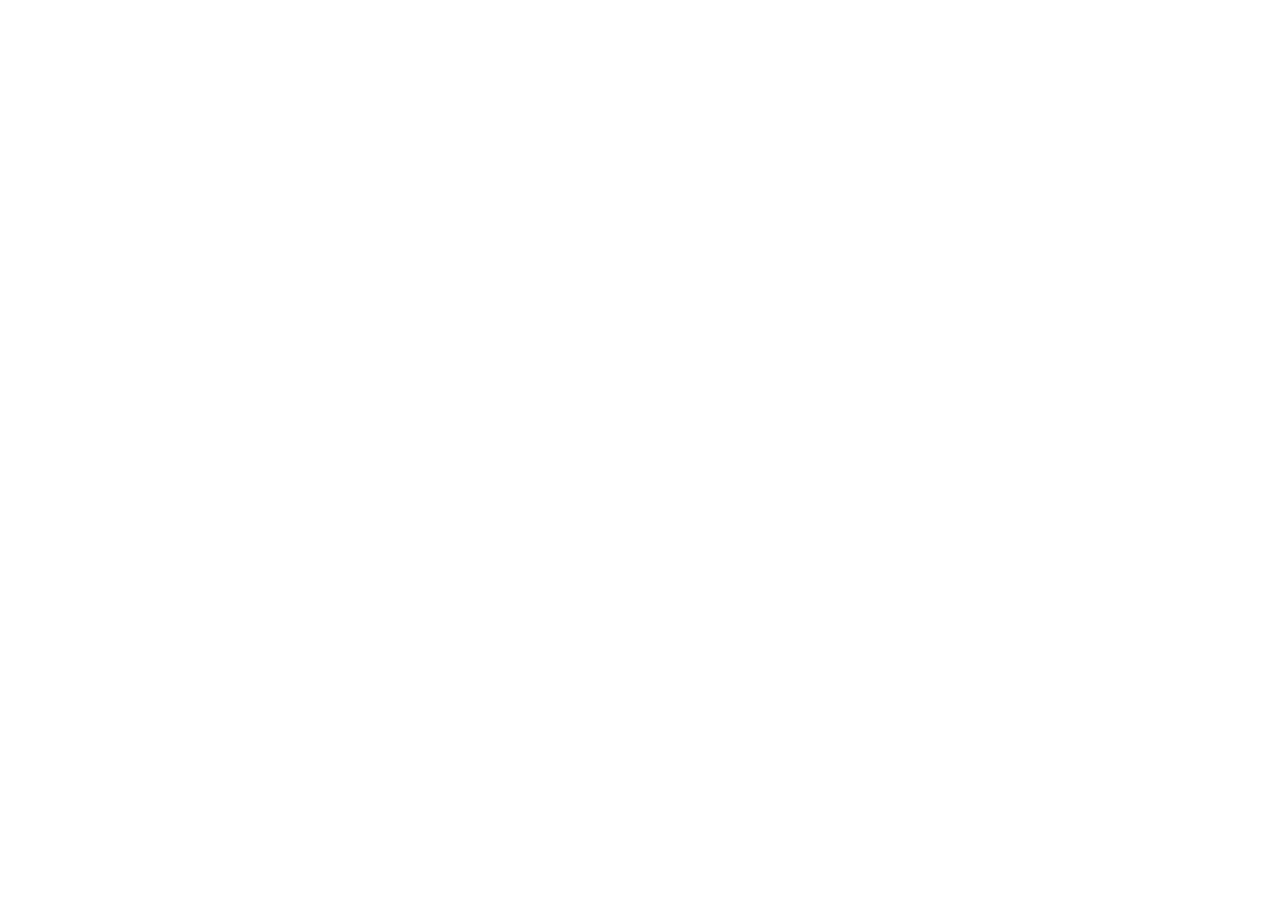
==== commit ed04eaab: "commit" ====
--- a/index.html
+++ b/index.html
@@ -5,8 +5,8 @@
     <link rel="icon" type="image/svg+xml" href="/vite.svg" />
     <meta name="viewport" content="width=device-width, initial-scale=1.0" />
     <title>recipe-management</title>
-    <script type="module" crossorigin src="/assets/index-CZY2-9DW.js"></script>
-    <link rel="stylesheet" crossorigin href="/assets/index-BHCFNQaO.css">
+    <script type="module" crossorigin src="/recipe-build/assets/index-CZY2-9DW.js"></script>
+    <link rel="stylesheet" crossorigin href="/recipe-build/assets/index-BHCFNQaO.css">
   </head>
   <body>
     <div id="root"></div>
